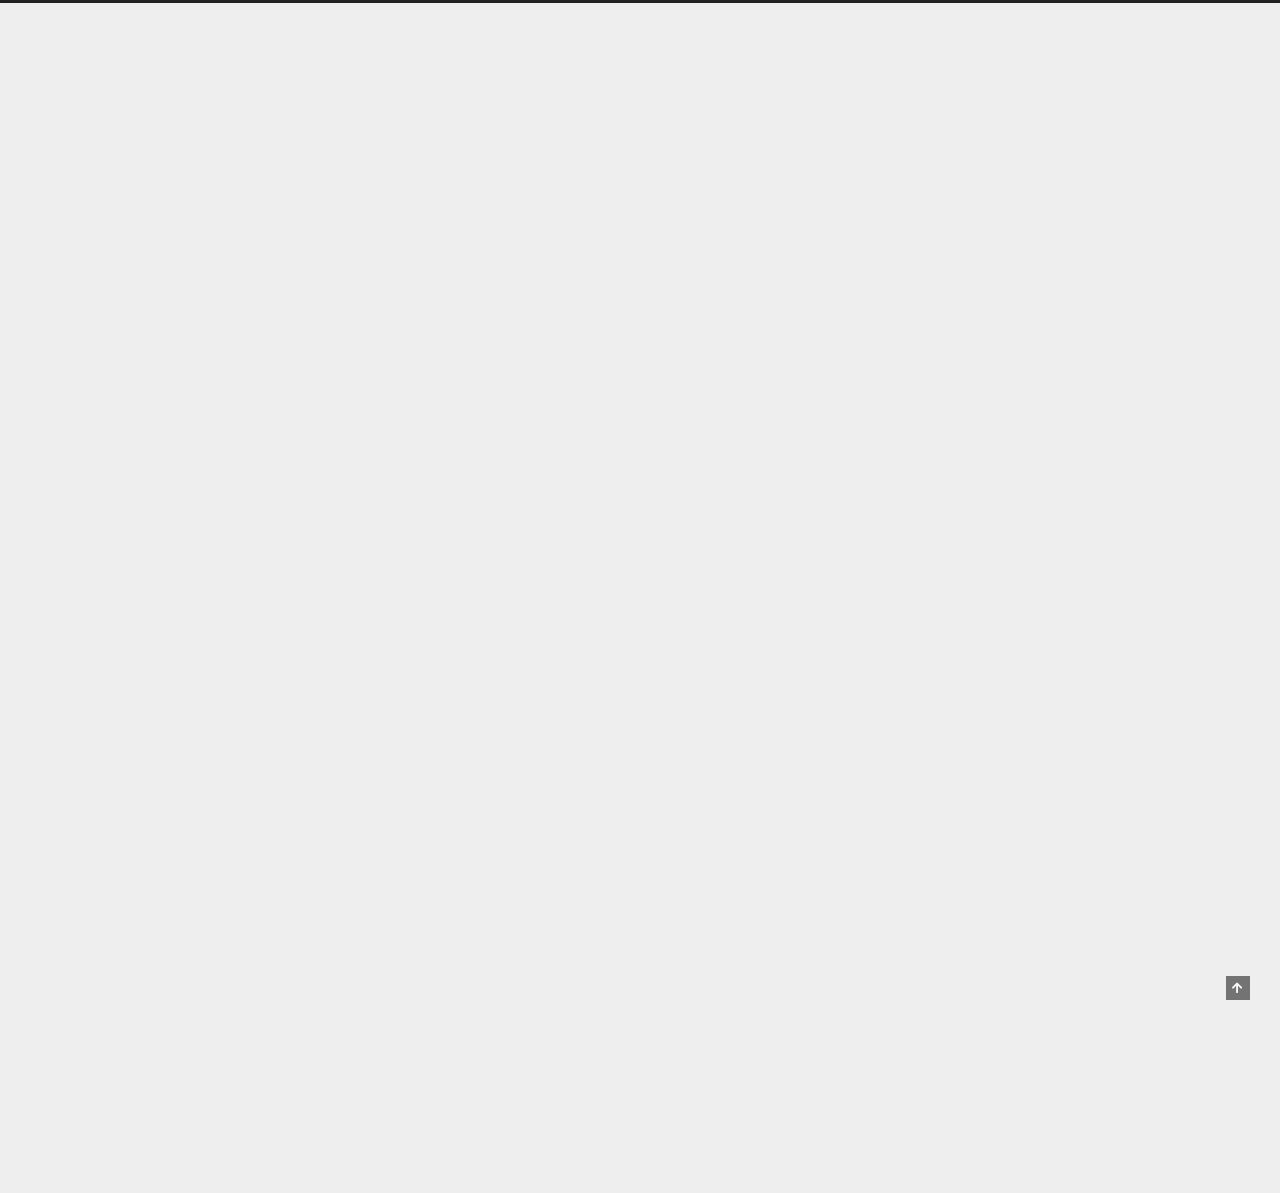
==== index.html @ 4da46ab3 "Site updated: 2021-12-30 11:52:00" ====
<!DOCTYPE html>
<html lang="en">
<head>
  <meta charset="UTF-8">
<meta name="viewport" content="width=device-width">
<meta name="theme-color" content="#222">
<meta name="generator" content="Hexo 6.0.0">


  <link rel="apple-touch-icon" sizes="180x180" href="/images/apple-touch-icon-next.png">
  <link rel="icon" type="image/png" sizes="32x32" href="/images/favicon-32x32-next.png">
  <link rel="icon" type="image/png" sizes="16x16" href="/images/favicon-16x16-next.png">
  <link rel="mask-icon" href="/images/logo.svg" color="#222">

<link rel="stylesheet" href="/css/main.css">



<link rel="stylesheet" href="https://cdn.jsdelivr.net/npm/@fortawesome/fontawesome-free@5.15.4/css/all.min.css" integrity="sha256-mUZM63G8m73Mcidfrv5E+Y61y7a12O5mW4ezU3bxqW4=" crossorigin="anonymous">
  <link rel="stylesheet" href="https://cdn.jsdelivr.net/npm/animate.css@3.1.1/animate.min.css" integrity="sha256-PR7ttpcvz8qrF57fur/yAx1qXMFJeJFiA6pSzWi0OIE=" crossorigin="anonymous">

<script class="next-config" data-name="main" type="application/json">{"hostname":"example.com","root":"/","images":"/images","scheme":"Gemini","darkmode":false,"version":"8.8.2","exturl":false,"sidebar":{"position":"left","display":"post","padding":18,"offset":12},"copycode":false,"bookmark":{"enable":false,"color":"#222","save":"auto"},"mediumzoom":false,"lazyload":false,"pangu":false,"comments":{"style":"tabs","active":null,"storage":true,"lazyload":false,"nav":null},"stickytabs":false,"motion":{"enable":true,"async":false,"transition":{"post_block":"fadeIn","post_header":"fadeInDown","post_body":"fadeInDown","coll_header":"fadeInLeft","sidebar":"fadeInUp"}},"prism":false,"i18n":{"placeholder":"Searching...","empty":"We didn't find any results for the search: ${query}","hits_time":"${hits} results found in ${time} ms","hits":"${hits} results found"}}</script><script src="/js/config.js"></script>
<meta property="og:type" content="website">
<meta property="og:title" content="Hexo">
<meta property="og:url" content="http://example.com/index.html">
<meta property="og:site_name" content="Hexo">
<meta property="og:locale" content="en_US">
<meta property="article:author" content="szh">
<meta name="twitter:card" content="summary">


<link rel="canonical" href="http://example.com/">



<script class="next-config" data-name="page" type="application/json">{"sidebar":"","isHome":true,"isPost":false,"lang":"en","comments":"","permalink":"","path":"index.html","title":""}</script>

<script class="next-config" data-name="calendar" type="application/json">""</script>
<title>Hexo</title>
  




  <noscript>
    <link rel="stylesheet" href="/css/noscript.css">
  </noscript>
</head>

<body itemscope itemtype="http://schema.org/WebPage" class="use-motion">
  <div class="headband"></div>

  <main class="main">
    <header class="header" itemscope itemtype="http://schema.org/WPHeader">
      <div class="header-inner"><div class="site-brand-container">
  <div class="site-nav-toggle">
    <div class="toggle" aria-label="Toggle navigation bar" role="button">
    </div>
  </div>

  <div class="site-meta">

    <a href="/" class="brand" rel="start">
      <i class="logo-line"></i>
      <h1 class="site-title">Hexo</h1>
      <i class="logo-line"></i>
    </a>
  </div>

  <div class="site-nav-right">
    <div class="toggle popup-trigger">
    </div>
  </div>
</div>







</div>
        
  
  <div class="toggle sidebar-toggle" role="button">
    <span class="toggle-line"></span>
    <span class="toggle-line"></span>
    <span class="toggle-line"></span>
  </div>

  <aside class="sidebar">

    <div class="sidebar-inner sidebar-overview-active">
      <ul class="sidebar-nav">
        <li class="sidebar-nav-toc">
          Table of Contents
        </li>
        <li class="sidebar-nav-overview">
          Overview
        </li>
      </ul>

      <div class="sidebar-panel-container">
        <!--noindex-->
        <div class="post-toc-wrap sidebar-panel">
        </div>
        <!--/noindex-->

        <div class="site-overview-wrap sidebar-panel">
          <div class="site-author site-overview-item animated" itemprop="author" itemscope itemtype="http://schema.org/Person">
  <p class="site-author-name" itemprop="name">szh</p>
  <div class="site-description" itemprop="description"></div>
</div>
<div class="site-state-wrap site-overview-item animated">
  <nav class="site-state">
      <div class="site-state-item site-state-posts">
        <a href="/archives/">
          <span class="site-state-item-count">1</span>
          <span class="site-state-item-name">posts</span>
        </a>
      </div>
  </nav>
</div>



        </div>
      </div>
    </div>
  </aside>
  <div class="sidebar-dimmer"></div>


    </header>

    
  <div class="back-to-top" role="button" aria-label="Back to top">
    <i class="fa fa-arrow-up"></i>
    <span>0%</span>
  </div>

<noscript>
  <div class="noscript-warning">Theme NexT works best with JavaScript enabled</div>
</noscript>


    <div class="main-inner index posts-expand">

    


<div class="post-block">
  
  

  <article itemscope itemtype="http://schema.org/Article" class="post-content" lang="">
    <link itemprop="mainEntityOfPage" href="http://example.com/2021/12/30/hello-world/">

    <span hidden itemprop="author" itemscope itemtype="http://schema.org/Person">
      <meta itemprop="image" content="/images/avatar.gif">
      <meta itemprop="name" content="szh">
      <meta itemprop="description" content="">
    </span>

    <span hidden itemprop="publisher" itemscope itemtype="http://schema.org/Organization">
      <meta itemprop="name" content="Hexo">
    </span>
      <header class="post-header">
        <h2 class="post-title" itemprop="name headline">
          <a href="/2021/12/30/hello-world/" class="post-title-link" itemprop="url">Hello World</a>
        </h2>

        <div class="post-meta-container">
          <div class="post-meta">
    <span class="post-meta-item">
      <span class="post-meta-item-icon">
        <i class="far fa-calendar"></i>
      </span>
      <span class="post-meta-item-text">Posted on</span>

      <time title="Created: 2021-12-30 11:26:21" itemprop="dateCreated datePublished" datetime="2021-12-30T11:26:21+08:00">2021-12-30</time>
    </span>

  
</div>

        </div>
      </header>

    
    
    
    <div class="post-body" itemprop="articleBody">
          <p>Welcome to <a target="_blank" rel="noopener" href="https://hexo.io/">Hexo</a>! This is your very first post. Check <a target="_blank" rel="noopener" href="https://hexo.io/docs/">documentation</a> for more info. If you get any problems when using Hexo, you can find the answer in <a target="_blank" rel="noopener" href="https://hexo.io/docs/troubleshooting.html">troubleshooting</a> or you can ask me on <a target="_blank" rel="noopener" href="https://github.com/hexojs/hexo/issues">GitHub</a>.</p>
<h2 id="Quick-Start"><a href="#Quick-Start" class="headerlink" title="Quick Start"></a>Quick Start</h2><h3 id="Create-a-new-post"><a href="#Create-a-new-post" class="headerlink" title="Create a new post"></a>Create a new post</h3><figure class="highlight bash"><table><tr><td class="gutter"><pre><span class="line">1</span><br></pre></td><td class="code"><pre><span class="line">$ hexo new <span class="string">&quot;My New Post&quot;</span></span><br></pre></td></tr></table></figure>

<p>More info: <a target="_blank" rel="noopener" href="https://hexo.io/docs/writing.html">Writing</a></p>
<h3 id="Run-server"><a href="#Run-server" class="headerlink" title="Run server"></a>Run server</h3><figure class="highlight bash"><table><tr><td class="gutter"><pre><span class="line">1</span><br></pre></td><td class="code"><pre><span class="line">$ hexo server</span><br></pre></td></tr></table></figure>

<p>More info: <a target="_blank" rel="noopener" href="https://hexo.io/docs/server.html">Server</a></p>
<h3 id="Generate-static-files"><a href="#Generate-static-files" class="headerlink" title="Generate static files"></a>Generate static files</h3><figure class="highlight bash"><table><tr><td class="gutter"><pre><span class="line">1</span><br></pre></td><td class="code"><pre><span class="line">$ hexo generate</span><br></pre></td></tr></table></figure>

<p>More info: <a target="_blank" rel="noopener" href="https://hexo.io/docs/generating.html">Generating</a></p>
<h3 id="Deploy-to-remote-sites"><a href="#Deploy-to-remote-sites" class="headerlink" title="Deploy to remote sites"></a>Deploy to remote sites</h3><figure class="highlight bash"><table><tr><td class="gutter"><pre><span class="line">1</span><br></pre></td><td class="code"><pre><span class="line">$ hexo deploy</span><br></pre></td></tr></table></figure>

<p>More info: <a target="_blank" rel="noopener" href="https://hexo.io/docs/one-command-deployment.html">Deployment</a></p>

      
    </div>

    
    
    

    <footer class="post-footer">
        <div class="post-eof"></div>
      
    </footer>
  </article>
</div>





</div>
  </main>

  <footer class="footer">
    <div class="footer-inner">


<div class="copyright">
  &copy; 
  <span itemprop="copyrightYear">2021</span>
  <span class="with-love">
    <i class="fa fa-heart"></i>
  </span>
  <span class="author" itemprop="copyrightHolder">szh</span>
</div>
  <div class="powered-by">Powered by <a href="https://hexo.io/" rel="noopener" target="_blank">Hexo</a> & <a href="https://theme-next.js.org/" rel="noopener" target="_blank">NexT.Gemini</a>
  </div>

    </div>
  </footer>

  
  <script src="https://cdn.jsdelivr.net/npm/animejs@3.2.1/lib/anime.min.js" integrity="sha256-XL2inqUJaslATFnHdJOi9GfQ60on8Wx1C2H8DYiN1xY=" crossorigin="anonymous"></script>
<script src="/js/comments.js"></script><script src="/js/utils.js"></script><script src="/js/motion.js"></script><script src="/js/next-boot.js"></script>

  





  





</body>
</html>
---- css/main.css ----
:root {
  --body-bg-color: #eee;
  --content-bg-color: #fff;
  --card-bg-color: #f5f5f5;
  --text-color: #555;
  --blockquote-color: #666;
  --link-color: #555;
  --link-hover-color: #222;
  --brand-color: #fff;
  --brand-hover-color: #fff;
  --table-row-odd-bg-color: #f9f9f9;
  --table-row-hover-bg-color: #f5f5f5;
  --menu-item-bg-color: #f5f5f5;
  --theme-color: #222;
  --btn-default-bg: #fff;
  --btn-default-color: #555;
  --btn-default-border-color: #555;
  --btn-default-hover-bg: #222;
  --btn-default-hover-color: #fff;
  --btn-default-hover-border-color: #222;
  --highlight-background: #f0f0f0;
  --highlight-foreground: #444;
  --highlight-gutter-background: #dedede;
  --highlight-gutter-foreground: #555;
  color-scheme: light;
}
html {
  line-height: 1.15; /* 1 */
  -webkit-text-size-adjust: 100%; /* 2 */
}
body {
  margin: 0;
}
main {
  display: block;
}
h1 {
  font-size: 2em;
  margin: 0.67em 0;
}
hr {
  box-sizing: content-box; /* 1 */
  height: 0; /* 1 */
  overflow: visible; /* 2 */
}
pre {
  font-family: monospace, monospace; /* 1 */
  font-size: 1em; /* 2 */
}
a {
  background: transparent;
}
abbr[title] {
  border-bottom: none; /* 1 */
  text-decoration: underline; /* 2 */
  text-decoration: underline dotted; /* 2 */
}
b,
strong {
  font-weight: bolder;
}
code,
kbd,
samp {
  font-family: monospace, monospace; /* 1 */
  font-size: 1em; /* 2 */
}
small {
  font-size: 80%;
}
sub,
sup {
  font-size: 75%;
  line-height: 0;
  position: relative;
  vertical-align: baseline;
}
sub {
  bottom: -0.25em;
}
sup {
  top: -0.5em;
}
img {
  border-style: none;
}
button,
input,
optgroup,
select,
textarea {
  font-family: inherit; /* 1 */
  font-size: 100%; /* 1 */
  line-height: 1.15; /* 1 */
  margin: 0; /* 2 */
}
button,
input {
/* 1 */
  overflow: visible;
}
button,
select {
/* 1 */
  text-transform: none;
}
button,
[type='button'],
[type='reset'],
[type='submit'] {
  -webkit-appearance: button;
}
button::-moz-focus-inner,
[type='button']::-moz-focus-inner,
[type='reset']::-moz-focus-inner,
[type='submit']::-moz-focus-inner {
  border-style: none;
  padding: 0;
}
button:-moz-focusring,
[type='button']:-moz-focusring,
[type='reset']:-moz-focusring,
[type='submit']:-moz-focusring {
  outline: 1px dotted ButtonText;
}
fieldset {
  padding: 0.35em 0.75em 0.625em;
}
legend {
  box-sizing: border-box; /* 1 */
  color: inherit; /* 2 */
  display: table; /* 1 */
  max-width: 100%; /* 1 */
  padding: 0; /* 3 */
  white-space: normal; /* 1 */
}
progress {
  vertical-align: baseline;
}
textarea {
  overflow: auto;
}
[type='checkbox'],
[type='radio'] {
  box-sizing: border-box; /* 1 */
  padding: 0; /* 2 */
}
[type='number']::-webkit-inner-spin-button,
[type='number']::-webkit-outer-spin-button {
  height: auto;
}
[type='search'] {
  outline-offset: -2px; /* 2 */
  -webkit-appearance: textfield; /* 1 */
}
[type='search']::-webkit-search-decoration {
  -webkit-appearance: none;
}
::-webkit-file-upload-button {
  font: inherit; /* 2 */
  -webkit-appearance: button; /* 1 */
}
details {
  display: block;
}
summary {
  display: list-item;
}
template {
  display: none;
}
[hidden] {
  display: none;
}
::selection {
  background: #262a30;
  color: #eee;
}
html,
body {
  height: 100%;
}
body {
  background: var(--body-bg-color);
  box-sizing: border-box;
  color: var(--text-color);
  font-family: Lato, 'PingFang SC', 'Microsoft YaHei', sans-serif;
  font-size: 1em;
  line-height: 2;
  min-height: 100%;
  position: relative;
  transition: padding 0.2s ease-in-out;
}
h1,
h2,
h3,
h4,
h5,
h6 {
  font-family: Lato, 'PingFang SC', 'Microsoft YaHei', sans-serif;
  font-weight: bold;
  line-height: 1.5;
  margin: 30px 0 15px;
}
h1 {
  font-size: 1.5em;
}
h2 {
  font-size: 1.375em;
}
h3 {
  font-size: 1.25em;
}
h4 {
  font-size: 1.125em;
}
h5 {
  font-size: 1em;
}
h6 {
  font-size: 0.875em;
}
p {
  margin: 0 0 20px;
}
a {
  border-bottom: 1px solid #999;
  color: var(--link-color);
  cursor: pointer;
  outline: 0;
  text-decoration: none;
  overflow-wrap: break-word;
}
a:hover {
  border-bottom-color: var(--link-hover-color);
  color: var(--link-hover-color);
}
iframe,
img,
video,
embed {
  display: block;
  margin-left: auto;
  margin-right: auto;
  max-width: 100%;
}
hr {
  background-image: repeating-linear-gradient(-45deg, #ddd, #ddd 4px, transparent 4px, transparent 8px);
  border: 0;
  height: 3px;
  margin: 40px 0;
}
blockquote {
  border-left: 4px solid #ddd;
  color: var(--blockquote-color);
  margin: 0;
  padding: 0 15px;
}
blockquote cite::before {
  content: '-';
  padding: 0 5px;
}
dt {
  font-weight: bold;
}
dd {
  margin: 0;
  padding: 0;
}
.table-container {
  overflow: auto;
}
table {
  border-collapse: collapse;
  border-spacing: 0;
  font-size: 0.875em;
  margin: 0 0 20px;
  width: 100%;
}
tbody tr:nth-of-type(odd) {
  background: var(--table-row-odd-bg-color);
}
tbody tr:hover {
  background: var(--table-row-hover-bg-color);
}
caption,
th,
td {
  padding: 8px;
}
th,
td {
  border: 1px solid #ddd;
  border-bottom: 3px solid #ddd;
}
th {
  font-weight: 700;
  padding-bottom: 10px;
}
td {
  border-bottom-width: 1px;
}
.btn {
  background: var(--btn-default-bg);
  border: 2px solid var(--btn-default-border-color);
  border-radius: 2px;
  color: var(--btn-default-color);
  display: inline-block;
  font-size: 0.875em;
  line-height: 2;
  padding: 0 20px;
  transition: background-color 0.2s ease-in-out;
}
.btn:hover {
  background: var(--btn-default-hover-bg);
  border-color: var(--btn-default-hover-border-color);
  color: var(--btn-default-hover-color);
}
.btn + .btn {
  margin: 0 0 8px 8px;
}
.btn .fa-fw {
  text-align: left;
  width: 1.285714285714286em;
}
.toggle {
  line-height: 0;
}
.toggle .toggle-line {
  background: #fff;
  display: block;
  height: 2px;
  left: 0;
  position: relative;
  top: 0;
  transition: all 0.4s;
  width: 100%;
}
.toggle .toggle-line:not(:first-child) {
  margin-top: 3px;
}
.toggle.toggle-arrow .toggle-line:first-child {
  left: 50%;
  top: 2px;
  transform: rotate(45deg);
  width: 50%;
}
.toggle.toggle-arrow .toggle-line:last-child {
  left: 50%;
  top: -2px;
  transform: rotate(-45deg);
  width: 50%;
}
.toggle.toggle-close .toggle-line:nth-child(2) {
  opacity: 0;
}
.toggle.toggle-close .toggle-line:first-child {
  top: 5px;
  transform: rotate(45deg);
}
.toggle.toggle-close .toggle-line:last-child {
  top: -5px;
  transform: rotate(-45deg);
}
/*

Original highlight.js style (c) Ivan Sagalaev <maniac@softwaremaniacs.org>

*/

.hljs {
  display: block;
  overflow-x: auto;
  padding: 0.5em;
  background: #F0F0F0;
}


/* Base color: saturation 0; */

.hljs,
.hljs-subst {
  color: #444;
}

.hljs-comment {
  color: #888888;
}

.hljs-keyword,
.hljs-attribute,
.hljs-selector-tag,
.hljs-meta-keyword,
.hljs-doctag,
.hljs-name {
  font-weight: bold;
}


/* User color: hue: 0 */

.hljs-type,
.hljs-string,
.hljs-number,
.hljs-selector-id,
.hljs-selector-class,
.hljs-quote,
.hljs-template-tag,
.hljs-deletion {
  color: #880000;
}

.hljs-title,
.hljs-section {
  color: #880000;
  font-weight: bold;
}

.hljs-regexp,
.hljs-symbol,
.hljs-variable,
.hljs-template-variable,
.hljs-link,
.hljs-selector-attr,
.hljs-selector-pseudo {
  color: #BC6060;
}


/* Language color: hue: 90; */

.hljs-literal {
  color: #78A960;
}

.hljs-built_in,
.hljs-bullet,
.hljs-code,
.hljs-addition {
  color: #397300;
}


/* Meta color: hue: 200 */

.hljs-meta {
  color: #1f7199;
}

.hljs-meta-string {
  color: #4d99bf;
}


/* Misc effects */

.hljs-emphasis {
  font-style: italic;
}

.hljs-strong {
  font-weight: bold;
}

code,
kbd,
figure.highlight,
pre {
  background: var(--highlight-background);
  color: var(--highlight-foreground);
}
figure.highlight,
pre {
  line-height: 1.6;
  margin: 0 auto 20px;
}
figure.highlight figcaption,
pre .caption,
pre figcaption {
  background: var(--highlight-gutter-background);
  color: var(--highlight-foreground);
  display: flow-root;
  font-size: 0.875em;
  line-height: 1.2;
  padding: 0.5em;
}
figure.highlight figcaption a,
pre .caption a,
pre figcaption a {
  color: var(--highlight-foreground);
  float: right;
}
figure.highlight figcaption a:hover,
pre .caption a:hover,
pre figcaption a:hover {
  border-bottom-color: var(--highlight-foreground);
}
pre,
code {
  font-family: consolas, Menlo, monospace, 'PingFang SC', 'Microsoft YaHei';
}
code {
  border-radius: 3px;
  font-size: 0.875em;
  padding: 2px 4px;
  overflow-wrap: break-word;
}
kbd {
  border: 2px solid #ccc;
  border-radius: 0.2em;
  box-shadow: 0.1em 0.1em 0.2em rgba(0,0,0,0.1);
  font-family: inherit;
  padding: 0.1em 0.3em;
  white-space: nowrap;
}
figure.highlight {
  position: relative;
}
figure.highlight pre {
  border: 0;
  margin: 0;
  padding: 10px 0;
}
figure.highlight table {
  border: 0;
  margin: 0;
  width: auto;
}
figure.highlight td {
  border: 0;
  padding: 0;
}
figure.highlight .gutter {
  -moz-user-select: none;
  -ms-user-select: none;
  -webkit-user-select: none;
  user-select: none;
}
figure.highlight .gutter pre {
  background: var(--highlight-gutter-background);
  color: var(--highlight-gutter-foreground);
  padding-left: 10px;
  padding-right: 10px;
  text-align: right;
}
figure.highlight .code pre {
  padding-left: 10px;
  width: 100%;
}
pre .caption,
pre figcaption {
  margin-bottom: 10px;
}
.gist table {
  width: auto;
}
.gist table td {
  border: 0;
}
pre {
  overflow: auto;
  padding: 10px;
  position: relative;
}
pre code {
  background: none;
  padding: 0;
  text-shadow: none;
}
.blockquote-center {
  border-left: 0;
  margin: 40px 0;
  padding: 0;
  position: relative;
  text-align: center;
}
.blockquote-center::before,
.blockquote-center::after {
  left: 0;
  line-height: 1;
  opacity: 0.6;
  position: absolute;
  width: 100%;
}
.blockquote-center::before {
  border-top: 1px solid #ccc;
  text-align: left;
  top: -20px;
  content: '\f10d';
  font-family: 'Font Awesome 5 Free';
  font-weight: 900;
}
.blockquote-center::after {
  border-bottom: 1px solid #ccc;
  bottom: -20px;
  text-align: right;
  content: '\f10e';
  font-family: 'Font Awesome 5 Free';
  font-weight: 900;
}
.blockquote-center p,
.blockquote-center div {
  text-align: center;
}
.group-picture {
  margin-bottom: 20px;
}
.group-picture .group-picture-row {
  display: flex;
  gap: 3px;
  margin-bottom: 3px;
}
.group-picture .group-picture-column {
  flex: 1;
}
.group-picture .group-picture-column img {
  height: 100%;
  margin: 0;
  object-fit: cover;
  width: 100%;
}
.post-body .label {
  color: #555;
  padding: 0 2px;
}
.post-body .label.default {
  background: #f0f0f0;
}
.post-body .label.primary {
  background: #efe6f7;
}
.post-body .label.info {
  background: #e5f2f8;
}
.post-body .label.success {
  background: #e7f4e9;
}
.post-body .label.warning {
  background: #fcf6e1;
}
.post-body .label.danger {
  background: #fae8eb;
}
.post-body .link-grid {
  display: grid;
  grid-gap: 1.5rem;
  gap: 1.5rem;
  grid-template-columns: 1fr 1fr;
  margin-bottom: 20px;
  padding: 1rem;
}
@media (max-width: 767px) {
  .post-body .link-grid {
    grid-template-columns: 1fr;
  }
}
.post-body .link-grid .link-grid-container {
  border: solid #ddd;
  box-shadow: 1rem 1rem 0.5rem rgba(0,0,0,0.5);
  min-height: 5rem;
  min-width: 0;
  padding: 0.5rem;
  position: relative;
  transition: background 0.3s;
}
.post-body .link-grid .link-grid-container:hover {
  animation: next-shake 0.5s;
  background: var(--card-bg-color);
}
.post-body .link-grid .link-grid-container:active {
  box-shadow: 0.5rem 0.5rem 0.25rem rgba(0,0,0,0.5);
  transform: translate(0.2rem, 0.2rem);
}
.post-body .link-grid .link-grid-container .link-grid-image {
  border: 1px solid #ddd;
  border-radius: 50%;
  box-sizing: border-box;
  height: 5rem;
  padding: 3px;
  position: absolute;
  width: 5rem;
}
.post-body .link-grid .link-grid-container p {
  margin: 0 1rem 0 6rem;
}
.post-body .link-grid .link-grid-container p:first-of-type {
  font-size: 1.2em;
}
.post-body .link-grid .link-grid-container p:last-of-type {
  font-size: 0.8em;
  line-height: 1.3rem;
  opacity: 0.7;
}
.post-body .link-grid .link-grid-container a {
  border: 0;
  height: 100%;
  left: 0;
  position: absolute;
  top: 0;
  width: 100%;
}
@-moz-keyframes next-shake {
  0% {
    transform: translate(1pt, 1pt) rotate(0deg);
  }
  10% {
    transform: translate(-1pt, -2pt) rotate(-1deg);
  }
  20% {
    transform: translate(-3pt, 0pt) rotate(1deg);
  }
  30% {
    transform: translate(3pt, 2pt) rotate(0deg);
  }
  40% {
    transform: translate(1pt, -1pt) rotate(1deg);
  }
  50% {
    transform: translate(-1pt, 2pt) rotate(-1deg);
  }
  60% {
    transform: translate(-3pt, 1pt) rotate(0deg);
  }
  70% {
    transform: translate(3pt, 1pt) rotate(-1deg);
  }
  80% {
    transform: translate(-1pt, -1pt) rotate(1deg);
  }
  90% {
    transform: translate(1pt, 2pt) rotate(0deg);
  }
  100% {
    transform: translate(1pt, -2pt) rotate(-1deg);
  }
}
@-webkit-keyframes next-shake {
  0% {
    transform: translate(1pt, 1pt) rotate(0deg);
  }
  10% {
    transform: translate(-1pt, -2pt) rotate(-1deg);
  }
  20% {
    transform: translate(-3pt, 0pt) rotate(1deg);
  }
  30% {
    transform: translate(3pt, 2pt) rotate(0deg);
  }
  40% {
    transform: translate(1pt, -1pt) rotate(1deg);
  }
  50% {
    transform: translate(-1pt, 2pt) rotate(-1deg);
  }
  60% {
    transform: translate(-3pt, 1pt) rotate(0deg);
  }
  70% {
    transform: translate(3pt, 1pt) rotate(-1deg);
  }
  80% {
    transform: translate(-1pt, -1pt) rotate(1deg);
  }
  90% {
    transform: translate(1pt, 2pt) rotate(0deg);
  }
  100% {
    transform: translate(1pt, -2pt) rotate(-1deg);
  }
}
@-o-keyframes next-shake {
  0% {
    transform: translate(1pt, 1pt) rotate(0deg);
  }
  10% {
    transform: translate(-1pt, -2pt) rotate(-1deg);
  }
  20% {
    transform: translate(-3pt, 0pt) rotate(1deg);
  }
  30% {
    transform: translate(3pt, 2pt) rotate(0deg);
  }
  40% {
    transform: translate(1pt, -1pt) rotate(1deg);
  }
  50% {
    transform: translate(-1pt, 2pt) rotate(-1deg);
  }
  60% {
    transform: translate(-3pt, 1pt) rotate(0deg);
  }
  70% {
    transform: translate(3pt, 1pt) rotate(-1deg);
  }
  80% {
    transform: translate(-1pt, -1pt) rotate(1deg);
  }
  90% {
    transform: translate(1pt, 2pt) rotate(0deg);
  }
  100% {
    transform: translate(1pt, -2pt) rotate(-1deg);
  }
}
@keyframes next-shake {
  0% {
    transform: translate(1pt, 1pt) rotate(0deg);
  }
  10% {
    transform: translate(-1pt, -2pt) rotate(-1deg);
  }
  20% {
    transform: translate(-3pt, 0pt) rotate(1deg);
  }
  30% {
    transform: translate(3pt, 2pt) rotate(0deg);
  }
  40% {
    transform: translate(1pt, -1pt) rotate(1deg);
  }
  50% {
    transform: translate(-1pt, 2pt) rotate(-1deg);
  }
  60% {
    transform: translate(-3pt, 1pt) rotate(0deg);
  }
  70% {
    transform: translate(3pt, 1pt) rotate(-1deg);
  }
  80% {
    transform: translate(-1pt, -1pt) rotate(1deg);
  }
  90% {
    transform: translate(1pt, 2pt) rotate(0deg);
  }
  100% {
    transform: translate(1pt, -2pt) rotate(-1deg);
  }
}
.post-body .note {
  border-radius: 3px;
  margin-bottom: 20px;
  padding: 1em;
  position: relative;
  border: 1px solid #eee;
  border-left-width: 5px;
}
.post-body .note summary {
  cursor: pointer;
  outline: 0;
}
.post-body .note summary p {
  display: inline;
}
.post-body .note h2,
.post-body .note h3,
.post-body .note h4,
.post-body .note h5,
.post-body .note h6 {
  border-bottom: initial;
  margin: 0;
  padding-top: 0;
}
.post-body .note p:first-child,
.post-body .note ul:first-child,
.post-body .note ol:first-child,
.post-body .note table:first-child,
.post-body .note pre:first-child,
.post-body .note blockquote:first-child,
.post-body .note img:first-child {
  margin-top: 0;
}
.post-body .note p:last-child,
.post-body .note ul:last-child,
.post-body .note ol:last-child,
.post-body .note table:last-child,
.post-body .note pre:last-child,
.post-body .note blockquote:last-child,
.post-body .note img:last-child {
  margin-bottom: 0;
}
.post-body .note.default {
  border-left-color: #777;
}
.post-body .note.default h2,
.post-body .note.default h3,
.post-body .note.default h4,
.post-body .note.default h5,
.post-body .note.default h6 {
  color: #777;
}
.post-body .note.primary {
  border-left-color: #6f42c1;
}
.post-body .note.primary h2,
.post-body .note.primary h3,
.post-body .note.primary h4,
.post-body .note.primary h5,
.post-body .note.primary h6 {
  color: #6f42c1;
}
.post-body .note.info {
  border-left-color: #428bca;
}
.post-body .note.info h2,
.post-body .note.info h3,
.post-body .note.info h4,
.post-body .note.info h5,
.post-body .note.info h6 {
  color: #428bca;
}
.post-body .note.success {
  border-left-color: #5cb85c;
}
.post-body .note.success h2,
.post-body .note.success h3,
.post-body .note.success h4,
.post-body .note.success h5,
.post-body .note.success h6 {
  color: #5cb85c;
}
.post-body .note.warning {
  border-left-color: #f0ad4e;
}
.post-body .note.warning h2,
.post-body .note.warning h3,
.post-body .note.warning h4,
.post-body .note.warning h5,
.post-body .note.warning h6 {
  color: #f0ad4e;
}
.post-body .note.danger {
  border-left-color: #d9534f;
}
.post-body .note.danger h2,
.post-body .note.danger h3,
.post-body .note.danger h4,
.post-body .note.danger h5,
.post-body .note.danger h6 {
  color: #d9534f;
}
.post-body .tabs {
  margin-bottom: 20px;
}
.post-body .tabs,
.tabs-comment {
  padding-top: 10px;
}
.post-body .tabs ul.nav-tabs,
.tabs-comment ul.nav-tabs {
  background: var(--content-bg-color);
  display: flex;
  display: flex;
  flex-wrap: wrap;
  justify-content: center;
  margin: 0;
  padding: 0;
  position: -webkit-sticky;
  position: sticky;
  top: 0;
}
@media (max-width: 413px) {
  .post-body .tabs ul.nav-tabs,
  .tabs-comment ul.nav-tabs {
    display: block;
    margin-bottom: 5px;
  }
}
.post-body .tabs ul.nav-tabs li.tab,
.tabs-comment ul.nav-tabs li.tab {
  border-bottom: 1px solid #ddd;
  border-left: 1px solid transparent;
  border-right: 1px solid transparent;
  border-radius: 0 0 0 0;
  border-top: 3px solid transparent;
  flex-grow: 1;
  list-style-type: none;
}
@media (max-width: 413px) {
  .post-body .tabs ul.nav-tabs li.tab,
  .tabs-comment ul.nav-tabs li.tab {
    border-bottom: 1px solid transparent;
    border-left: 3px solid transparent;
    border-right: 1px solid transparent;
    border-top: 1px solid transparent;
  }
}
@media (max-width: 413px) {
  .post-body .tabs ul.nav-tabs li.tab,
  .tabs-comment ul.nav-tabs li.tab {
    border-radius: 0;
  }
}
.post-body .tabs ul.nav-tabs li.tab a,
.tabs-comment ul.nav-tabs li.tab a {
  border-bottom: initial;
  display: block;
  line-height: 1.8;
  padding: 0.25em 0.75em;
  text-align: center;
  transition: all 0.2s ease-out;
}
.post-body .tabs ul.nav-tabs li.tab a i,
.tabs-comment ul.nav-tabs li.tab a i {
  width: 1.285714285714286em;
}
.post-body .tabs ul.nav-tabs li.tab.active,
.tabs-comment ul.nav-tabs li.tab.active {
  border-bottom-color: transparent;
  border-left-color: #ddd;
  border-right-color: #ddd;
  border-top-color: #fc6423;
}
@media (max-width: 413px) {
  .post-body .tabs ul.nav-tabs li.tab.active,
  .tabs-comment ul.nav-tabs li.tab.active {
    border-bottom-color: #ddd;
    border-left-color: #fc6423;
    border-right-color: #ddd;
    border-top-color: #ddd;
  }
}
.post-body .tabs ul.nav-tabs li.tab.active a,
.tabs-comment ul.nav-tabs li.tab.active a {
  cursor: default;
}
.post-body .tabs .tab-content,
.tabs-comment .tab-content {
  border: 1px solid #ddd;
  border-radius: 0 0 0 0;
  border-top-color: transparent;
}
@media (max-width: 413px) {
  .post-body .tabs .tab-content,
  .tabs-comment .tab-content {
    border-radius: 0;
    border-top-color: #ddd;
  }
}
.post-body .tabs .tab-content .tab-pane,
.tabs-comment .tab-content .tab-pane {
  padding: 20px 20px 0;
}
.post-body .tabs .tab-content .tab-pane:not(.active),
.tabs-comment .tab-content .tab-pane:not(.active) {
  display: none;
}
.pagination .prev,
.pagination .next,
.pagination .page-number,
.pagination .space {
  display: inline-block;
  margin: -1px 10px 0;
  padding: 0 10px;
}
@media (max-width: 767px) {
  .pagination .prev,
  .pagination .next,
  .pagination .page-number,
  .pagination .space {
    margin: 0 5px;
  }
}
.pagination .page-number.current {
  background: #ccc;
  border-color: #ccc;
  color: var(--content-bg-color);
}
.pagination {
  border-top: 1px solid #eee;
  margin: 120px 0 0;
  text-align: center;
}
.pagination .prev,
.pagination .next,
.pagination .page-number {
  border-bottom: 0;
  border-top: 1px solid #eee;
  transition: border-color 0.2s ease-in-out;
}
.pagination .prev:hover,
.pagination .next:hover,
.pagination .page-number:hover {
  border-top-color: var(--link-hover-color);
}
@media (max-width: 767px) {
  .pagination {
    border-top: 0;
  }
  .pagination .prev,
  .pagination .next,
  .pagination .page-number {
    border-bottom: 1px solid #eee;
    border-top: 0;
  }
  .pagination .prev:hover,
  .pagination .next:hover,
  .pagination .page-number:hover {
    border-bottom-color: var(--link-hover-color);
  }
}
.pagination .space {
  margin: 0;
  padding: 0;
}
.comments {
  margin-top: 60px;
  overflow: hidden;
}
.comment-button-group {
  display: flex;
  display: flex;
  flex-wrap: wrap;
  justify-content: center;
  justify-content: center;
  margin: 1em 0;
}
.comment-button-group .comment-button {
  margin: 0.1em 0.2em;
}
.comment-button-group .comment-button.active {
  background: var(--btn-default-hover-bg);
  border-color: var(--btn-default-hover-border-color);
  color: var(--btn-default-hover-color);
}
.comment-position {
  display: none;
}
.comment-position.active {
  display: block;
}
.tabs-comment {
  margin-top: 4em;
  padding-top: 0;
}
.tabs-comment .comments {
  margin-top: 0;
  padding-top: 0;
}
.headband {
  background: var(--theme-color);
  height: 3px;
}
@media (max-width: 991px) {
  .headband {
    display: none;
  }
}
.header {
  background: transparent;
}
.header-inner {
  margin: 0 auto;
  width: calc(100% - 20px);
}
@media (min-width: 1200px) {
  .header-inner {
    width: 1160px;
  }
}
@media (min-width: 1600px) {
  .header-inner {
    width: 73%;
  }
}
.site-brand-container {
  display: flex;
  flex-shrink: 0;
  padding: 0 10px;
}
.use-motion .header,
.use-motion .site-brand-container .toggle {
  opacity: 0;
}
.site-meta {
  flex-grow: 1;
  text-align: center;
}
@media (max-width: 767px) {
  .site-meta {
    text-align: center;
  }
}
.custom-logo-image {
  margin-top: 20px;
}
@media (max-width: 991px) {
  .custom-logo-image {
    display: none;
  }
}
.brand {
  border-bottom: 0;
  color: var(--brand-color);
  display: inline-block;
  padding: 0 40px;
}
.brand:hover {
  color: var(--brand-hover-color);
}
.site-title {
  font-family: Lato, 'PingFang SC', 'Microsoft YaHei', sans-serif;
  font-size: 1.375em;
  font-weight: normal;
  line-height: 1.5;
  margin: 0;
}
.site-subtitle {
  color: #ddd;
  font-size: 0.8125em;
  margin: 10px 0;
}
.use-motion .site-title,
.use-motion .site-subtitle,
.use-motion .custom-logo-image {
  opacity: 0;
  position: relative;
  top: -10px;
}
.site-nav-toggle,
.site-nav-right {
  display: none;
}
@media (max-width: 767px) {
  .site-nav-toggle,
  .site-nav-right {
    display: flex;
    flex-direction: column;
    justify-content: center;
  }
}
.site-nav-toggle .toggle,
.site-nav-right .toggle {
  color: var(--text-color);
  padding: 10px;
  width: 22px;
}
.site-nav-toggle .toggle .toggle-line,
.site-nav-right .toggle .toggle-line {
  background: var(--text-color);
  border-radius: 1px;
}
@media (max-width: 767px) {
  .site-nav {
    --scroll-height: 0;
    height: 0;
    overflow: hidden;
    transition: height 0.2s ease-in-out;
  }
  body:not(.site-nav-on) .site-nav .animated {
    animation: none;
  }
  body.site-nav-on .site-nav {
    height: var(--scroll-height);
  }
}
.menu {
  margin: 0;
  padding: 1em 0;
  text-align: center;
}
.menu-item {
  display: inline-block;
  list-style: none;
  margin: 0 10px;
}
@media (max-width: 767px) {
  .menu-item {
    display: block;
    margin-top: 10px;
  }
  .menu-item.menu-item-search {
    display: none;
  }
}
.menu-item a {
  border-bottom: 0;
  display: block;
  font-size: 0.8125em;
  transition: border-color 0.2s ease-in-out;
}
.menu-item a:hover,
.menu-item a.menu-item-active {
  background: var(--menu-item-bg-color);
}
.menu-item .fa,
.menu-item .fab,
.menu-item .far,
.menu-item .fas {
  margin-right: 8px;
}
.menu-item .badge {
  display: inline-block;
  font-weight: bold;
  line-height: 1;
  margin-left: 0.35em;
  margin-top: 0.35em;
  text-align: center;
  white-space: nowrap;
}
@media (max-width: 767px) {
  .menu-item .badge {
    float: right;
    margin-left: 0;
  }
}
.use-motion .menu-item {
  visibility: hidden;
}
.sidebar-inner {
  color: #999;
  max-height: calc(100vh - 24px);
  padding: 18px 10px;
  text-align: center;
  display: flex;
  flex-direction: column;
  justify-content: center;
}
.site-overview-item:not(:first-child) {
  margin-top: 10px;
}
.cc-license .cc-opacity {
  border-bottom: 0;
  opacity: 0.7;
}
.cc-license .cc-opacity:hover {
  opacity: 0.9;
}
.cc-license img {
  display: inline-block;
}
.site-author-image {
  border: 1px solid #eee;
  max-width: 120px;
  padding: 2px;
}
.site-author-name {
  color: var(--text-color);
  font-weight: 600;
  margin: 0;
}
.site-description {
  color: #999;
  font-size: 0.8125em;
  margin-top: 0;
}
.links-of-author a {
  font-size: 0.8125em;
}
.links-of-author .fa,
.links-of-author .fab,
.links-of-author .far,
.links-of-author .fas {
  margin-right: 2px;
}
.sidebar .sidebar-button:not(:first-child) {
  margin-top: 15px;
}
.sidebar .sidebar-button button {
  background: transparent;
  color: #fc6423;
  cursor: pointer;
  line-height: 2;
  padding: 0 15px;
  border: 1px solid #fc6423;
  border-radius: 4px;
}
.sidebar .sidebar-button button:hover {
  background: #fc6423;
  color: #fff;
}
.sidebar .sidebar-button button .fa,
.sidebar .sidebar-button button .fab,
.sidebar .sidebar-button button .far,
.sidebar .sidebar-button button .fas {
  margin-right: 5px;
}
.links-of-blogroll {
  font-size: 0.8125em;
}
.links-of-blogroll-title {
  font-size: 0.875em;
  font-weight: 600;
  margin-top: 0;
}
.links-of-blogroll-list {
  list-style: none;
  margin: 0;
  padding: 0;
}
.sidebar-dimmer {
  display: none;
}
@media (max-width: 991px) {
  .sidebar-dimmer {
    background: #000;
    display: block;
    height: 100%;
    left: 0;
    opacity: 0;
    position: fixed;
    top: 0;
    transition: visibility 0.4s, opacity 0.4s;
    visibility: hidden;
    width: 100%;
    z-index: 10;
  }
  .sidebar-active .sidebar-dimmer {
    opacity: 0.7;
    visibility: visible;
  }
}
.sidebar-nav {
  display: none;
  margin: 0;
  padding-bottom: 20px;
  padding-left: 0;
}
.sidebar-nav-active .sidebar-nav {
  display: block;
}
.sidebar-nav li {
  border-bottom: 1px solid transparent;
  color: var(--text-color);
  cursor: pointer;
  display: inline-block;
  font-size: 0.875em;
}
.sidebar-nav li.sidebar-nav-overview {
  margin-left: 10px;
}
.sidebar-nav li:hover {
  color: #fc6423;
}
.sidebar-toc-active .sidebar-nav-toc,
.sidebar-overview-active .sidebar-nav-overview {
  border-bottom-color: #fc6423;
  color: #fc6423;
}
.sidebar-toc-active .sidebar-nav-toc:hover,
.sidebar-overview-active .sidebar-nav-overview:hover {
  color: #fc6423;
}
.sidebar-panel-container {
  flex: 1;
  overflow-x: hidden;
  overflow-y: auto;
}
.sidebar-panel {
  display: none;
}
.sidebar-overview-active .site-overview-wrap {
  display: flex;
  flex-direction: column;
  justify-content: center;
}
.sidebar-toc-active .post-toc-wrap {
  display: block;
}
.sidebar-toggle {
  bottom: 45px;
  height: 12px;
  padding: 6px 5px;
  width: 14px;
  background: #222;
  cursor: pointer;
  opacity: 0.6;
  position: fixed;
  z-index: 30;
  right: 30px;
}
@media (max-width: 991px) {
  .sidebar-toggle {
    right: 20px;
  }
}
.sidebar-toggle:hover {
  opacity: 0.8;
}
@media (max-width: 991px) {
  .sidebar-toggle {
    opacity: 0.8;
  }
}
.sidebar-toggle:hover .toggle-line {
  background: #fc6423;
}
@media (any-hover: hover) {
  body:not(.sidebar-active) .sidebar-toggle:hover .toggle-line:first-child {
    left: 50%;
    top: 2px;
    transform: rotate(45deg);
    width: 50%;
  }
  body:not(.sidebar-active) .sidebar-toggle:hover .toggle-line:last-child {
    left: 50%;
    top: -2px;
    transform: rotate(-45deg);
    width: 50%;
  }
}
.sidebar-active .sidebar-toggle .toggle-line:nth-child(2) {
  opacity: 0;
}
.sidebar-active .sidebar-toggle .toggle-line:first-child {
  top: 5px;
  transform: rotate(45deg);
}
.sidebar-active .sidebar-toggle .toggle-line:last-child {
  top: -5px;
  transform: rotate(-45deg);
}
.post-toc {
  font-size: 0.875em;
}
.post-toc ol {
  list-style: none;
  margin: 0;
  padding: 0 2px 5px 10px;
  text-align: left;
}
.post-toc ol > ol {
  padding-left: 0;
}
.post-toc ol a {
  transition: all 0.2s ease-in-out;
}
.post-toc .nav-item {
  line-height: 1.8;
  overflow: hidden;
  text-overflow: ellipsis;
  white-space: nowrap;
}
.post-toc .nav .nav-child {
  display: none;
}
.post-toc .nav .active > .nav-child {
  display: block;
}
.post-toc .nav .active-current > .nav-child {
  display: block;
}
.post-toc .nav .active-current > .nav-child > .nav-item {
  display: block;
}
.post-toc .nav .active > a {
  border-bottom-color: #fc6423;
  color: #fc6423;
}
.post-toc .nav .active-current > a {
  color: #fc6423;
}
.post-toc .nav .active-current > a:hover {
  color: #fc6423;
}
.site-state {
  display: flex;
  flex-wrap: wrap;
  justify-content: center;
  line-height: 1.4;
}
.site-state-item {
  padding: 0 15px;
}
.site-state-item a {
  border-bottom: 0;
  display: block;
}
.site-state-item-count {
  display: block;
  font-size: 1em;
  font-weight: 600;
}
.site-state-item-name {
  color: #999;
  font-size: 0.8125em;
}
.footer {
  color: #999;
  font-size: 0.875em;
  padding: 20px 0;
}
.footer.footer-fixed {
  bottom: 0;
  left: 0;
  position: absolute;
  right: 0;
}
.footer-inner {
  box-sizing: border-box;
  text-align: center;
  display: flex;
  flex-direction: column;
  justify-content: center;
  margin: 0 auto;
  width: calc(100% - 20px);
}
@media (min-width: 1200px) {
  .footer-inner {
    width: 1160px;
  }
}
@media (min-width: 1600px) {
  .footer-inner {
    width: 73%;
  }
}
.use-motion .footer {
  opacity: 0;
}
.languages {
  display: inline-block;
  font-size: 1.125em;
  position: relative;
}
.languages .lang-select-label span {
  margin: 0 0.5em;
}
.languages .lang-select {
  height: 100%;
  left: 0;
  opacity: 0;
  position: absolute;
  top: 0;
  width: 100%;
}
.with-love {
  color: #f00;
  display: inline-block;
  margin: 0 5px;
}
@-moz-keyframes icon-animate {
  0%, 100% {
    transform: scale(1);
  }
  10%, 30% {
    transform: scale(0.9);
  }
  20%, 40%, 60%, 80% {
    transform: scale(1.1);
  }
  50%, 70% {
    transform: scale(1.1);
  }
}
@-webkit-keyframes icon-animate {
  0%, 100% {
    transform: scale(1);
  }
  10%, 30% {
    transform: scale(0.9);
  }
  20%, 40%, 60%, 80% {
    transform: scale(1.1);
  }
  50%, 70% {
    transform: scale(1.1);
  }
}
@-o-keyframes icon-animate {
  0%, 100% {
    transform: scale(1);
  }
  10%, 30% {
    transform: scale(0.9);
  }
  20%, 40%, 60%, 80% {
    transform: scale(1.1);
  }
  50%, 70% {
    transform: scale(1.1);
  }
}
@keyframes icon-animate {
  0%, 100% {
    transform: scale(1);
  }
  10%, 30% {
    transform: scale(0.9);
  }
  20%, 40%, 60%, 80% {
    transform: scale(1.1);
  }
  50%, 70% {
    transform: scale(1.1);
  }
}
.noscript-warning {
  background-color: #f55;
  color: #fff;
  font-family: sans-serif;
  font-size: 1rem;
  font-weight: bold;
  left: 0;
  position: fixed;
  text-align: center;
  top: 0;
  width: 100%;
  z-index: 50;
}
.back-to-top {
  font-size: 12px;
  bottom: -100px;
  box-sizing: border-box;
  color: #fff;
  padding: 0 6px;
  transition: bottom 0.2s ease-in-out;
  background: #222;
  cursor: pointer;
  opacity: 0.6;
  position: fixed;
  z-index: 30;
  right: 30px;
  width: 24px;
}
.back-to-top span {
  display: none;
}
@media (max-width: 991px) {
  .back-to-top {
    right: 20px;
  }
}
.back-to-top:hover {
  opacity: 0.8;
}
@media (max-width: 991px) {
  .back-to-top {
    opacity: 0.8;
  }
}
.back-to-top:hover {
  color: #fc6423;
}
.back-to-top.back-to-top-on {
  bottom: 30px;
}
.rtl.post-body p,
.rtl.post-body a,
.rtl.post-body h1,
.rtl.post-body h2,
.rtl.post-body h3,
.rtl.post-body h4,
.rtl.post-body h5,
.rtl.post-body h6,
.rtl.post-body li,
.rtl.post-body ul,
.rtl.post-body ol {
  direction: rtl;
  font-family: UKIJ Ekran;
}
.rtl.post-title {
  font-family: UKIJ Ekran;
}
.post-button {
  margin-top: 40px;
  text-align: center;
}
.use-motion .post-block,
.use-motion .pagination,
.use-motion .comments {
  visibility: hidden;
}
.use-motion .post-header {
  visibility: hidden;
}
.use-motion .post-body {
  visibility: hidden;
}
.use-motion .collection-header {
  visibility: hidden;
}
.posts-collapse .post-content {
  margin-bottom: 35px;
  margin-left: 35px;
  position: relative;
}
@media (max-width: 767px) {
  .posts-collapse .post-content {
    margin-left: 0;
    margin-right: 0;
  }
}
.posts-collapse .post-content .collection-title {
  font-size: 1.125em;
  position: relative;
}
.posts-collapse .post-content .collection-title::before {
  background: #999;
  border: 1px solid #fff;
  margin-left: -6px;
  margin-top: -4px;
  position: absolute;
  top: 50%;
  border-radius: 50%;
  content: ' ';
  height: 10px;
  width: 10px;
}
.posts-collapse .post-content .collection-year {
  font-size: 1.5em;
  font-weight: bold;
  margin: 60px 0;
  position: relative;
}
.posts-collapse .post-content .collection-year::before {
  background: #bbb;
  margin-left: -4px;
  margin-top: -4px;
  position: absolute;
  top: 50%;
  border-radius: 50%;
  content: ' ';
  height: 8px;
  width: 8px;
}
.posts-collapse .post-content .collection-header {
  display: block;
  margin-left: 20px;
}
.posts-collapse .post-content .collection-header small {
  color: #bbb;
  margin-left: 5px;
}
.posts-collapse .post-content .post-header {
  border-bottom: 1px dashed #ccc;
  margin: 30px 2px 0;
  padding-left: 15px;
  position: relative;
  transition: border 0.2s ease-in-out;
}
.posts-collapse .post-content .post-header::before {
  background: #bbb;
  border: 1px solid #fff;
  left: -6px;
  position: absolute;
  top: 0.75em;
  transition: background 0.2s ease-in-out;
  border-radius: 50%;
  content: ' ';
  height: 6px;
  width: 6px;
}
.posts-collapse .post-content .post-header:hover {
  border-bottom-color: #666;
}
.posts-collapse .post-content .post-header:hover::before {
  background: #222;
}
.posts-collapse .post-content .post-meta-container {
  display: inline;
  font-size: 0.75em;
  margin-right: 10px;
}
.posts-collapse .post-content .post-title {
  display: inline;
}
.posts-collapse .post-content .post-title a {
  border-bottom: 0;
  color: var(--link-color);
}
.posts-collapse .post-content .post-title .fa-external-link-alt {
  font-size: 0.875em;
  margin-left: 5px;
}
.posts-collapse .post-content::before {
  background: #f5f5f5;
  content: ' ';
  height: 100%;
  margin-left: -2px;
  position: absolute;
  top: 1.25em;
  width: 4px;
}
.post-body {
  font-family: Lato, 'PingFang SC', 'Microsoft YaHei', sans-serif;
  overflow-wrap: break-word;
}
@media (min-width: 1200px) {
  .post-body {
    font-size: 1.125em;
  }
}
@media (min-width: 992px) {
  .post-body {
    text-align: justify;
  }
}
@media (max-width: 991px) {
  .post-body {
    text-align: justify;
  }
}
.post-body h1 .header-anchor,
.post-body h2 .header-anchor,
.post-body h3 .header-anchor,
.post-body h4 .header-anchor,
.post-body h5 .header-anchor,
.post-body h6 .header-anchor,
.post-body h1 .headerlink,
.post-body h2 .headerlink,
.post-body h3 .headerlink,
.post-body h4 .headerlink,
.post-body h5 .headerlink,
.post-body h6 .headerlink {
  border-bottom-style: none;
  color: inherit;
  float: right;
  font-size: 0.875em;
  margin-left: 10px;
  opacity: 0;
}
.post-body h1 .header-anchor::before,
.post-body h2 .header-anchor::before,
.post-body h3 .header-anchor::before,
.post-body h4 .header-anchor::before,
.post-body h5 .header-anchor::before,
.post-body h6 .header-anchor::before,
.post-body h1 .headerlink::before,
.post-body h2 .headerlink::before,
.post-body h3 .headerlink::before,
.post-body h4 .headerlink::before,
.post-body h5 .headerlink::before,
.post-body h6 .headerlink::before {
  content: '\f0c1';
  font-family: 'Font Awesome 5 Free';
  font-weight: 900;
}
.post-body h1:hover .header-anchor,
.post-body h2:hover .header-anchor,
.post-body h3:hover .header-anchor,
.post-body h4:hover .header-anchor,
.post-body h5:hover .header-anchor,
.post-body h6:hover .header-anchor,
.post-body h1:hover .headerlink,
.post-body h2:hover .headerlink,
.post-body h3:hover .headerlink,
.post-body h4:hover .headerlink,
.post-body h5:hover .headerlink,
.post-body h6:hover .headerlink {
  opacity: 0.5;
}
.post-body h1:hover .header-anchor:hover,
.post-body h2:hover .header-anchor:hover,
.post-body h3:hover .header-anchor:hover,
.post-body h4:hover .header-anchor:hover,
.post-body h5:hover .header-anchor:hover,
.post-body h6:hover .header-anchor:hover,
.post-body h1:hover .headerlink:hover,
.post-body h2:hover .headerlink:hover,
.post-body h3:hover .headerlink:hover,
.post-body h4:hover .headerlink:hover,
.post-body h5:hover .headerlink:hover,
.post-body h6:hover .headerlink:hover {
  opacity: 1;
}
.post-body .exturl .fa {
  font-size: 0.875em;
  margin-left: 4px;
}
.post-body .image-caption,
.post-body img + figcaption,
.post-body .fancybox + figcaption {
  color: #999;
  font-size: 0.875em;
  font-weight: bold;
  line-height: 1;
  margin: -20px auto 15px;
  text-align: center;
}
.post-body iframe,
.post-body img,
.post-body video,
.post-body embed {
  margin-bottom: 20px;
}
.post-body .video-container {
  height: 0;
  margin-bottom: 20px;
  overflow: hidden;
  padding-top: 75%;
  position: relative;
  width: 100%;
}
.post-body .video-container iframe,
.post-body .video-container object,
.post-body .video-container embed {
  height: 100%;
  left: 0;
  margin: 0;
  position: absolute;
  top: 0;
  width: 100%;
}
.post-gallery {
  display: flex;
  min-height: 200px;
}
.post-gallery .post-gallery-image {
  flex: 1;
}
.post-gallery .post-gallery-image:not(:first-child) {
  clip-path: polygon(40px 0, 100% 0, 100% 100%, 0 100%);
  margin-left: -20px;
}
.post-gallery .post-gallery-image:not(:last-child) {
  margin-right: -20px;
}
.post-gallery .post-gallery-image img {
  height: 100%;
  object-fit: cover;
  opacity: 1;
  width: 100%;
}
.posts-expand .post-gallery {
  margin-bottom: 60px;
}
.posts-collapse .post-gallery {
  margin: 15px 0;
}
.posts-expand .post-header {
  font-size: 1.125em;
  margin-bottom: 60px;
  text-align: center;
}
.posts-expand .post-title {
  font-size: 1.5em;
  font-weight: normal;
  margin: initial;
  overflow-wrap: break-word;
}
.posts-expand .post-title-link {
  border-bottom: 0;
  color: var(--link-color);
  display: inline-block;
  position: relative;
}
.posts-expand .post-title-link::before {
  background: var(--link-color);
  bottom: 0;
  content: '';
  height: 2px;
  left: 0;
  position: absolute;
  transform: scaleX(0);
  transition: transform 0.2s ease-in-out;
  width: 100%;
}
.posts-expand .post-title-link:hover::before {
  transform: scaleX(1);
}
.posts-expand .post-title-link .fa-external-link-alt {
  font-size: 0.875em;
  margin-left: 5px;
}
.post-sticky-flag {
  display: inline-block;
  margin-right: 8px;
  transform: rotate(30deg);
}
.posts-expand .post-meta-container {
  color: #999;
  font-family: Lato, 'PingFang SC', 'Microsoft YaHei', sans-serif;
  font-size: 0.75em;
  margin-top: 3px;
}
.posts-expand .post-meta-container .post-description {
  font-size: 0.875em;
  margin-top: 2px;
}
.posts-expand .post-meta-container time {
  border-bottom: 1px dashed #999;
}
.post-meta {
  display: flex;
  flex-wrap: wrap;
  justify-content: center;
}
:not(.post-meta-break) + .post-meta-item::before {
  content: '|';
  margin: 0 0.5em;
}
.post-meta-item-icon {
  margin-right: 3px;
}
@media (max-width: 991px) {
  .post-meta-item-text {
    display: none;
  }
}
.post-meta-break {
  flex-basis: 100%;
  height: 0;
}
.post-nav {
  border-top: 1px solid #eee;
  display: flex;
  gap: 30px;
  justify-content: space-between;
  margin-top: 1em;
  padding: 10px 5px 0;
}
.post-nav-item {
  flex: 1;
}
.post-nav-item a {
  border-bottom: 0;
  display: block;
  font-size: 0.875em;
  line-height: 1.6;
}
.post-nav-item a:active {
  top: 2px;
}
.post-nav-item .fa {
  font-size: 0.75em;
}
.post-nav-item:first-child .fa {
  margin-right: 5px;
}
.post-nav-item:last-child {
  text-align: right;
}
.post-nav-item:last-child .fa {
  margin-left: 5px;
}
.post-footer {
  display: flex;
  flex-direction: column;
  justify-content: center;
}
.post-eof {
  background: #ccc;
  height: 1px;
  margin: 80px auto 60px;
  width: 8%;
}
.post-block:last-of-type .post-eof {
  display: none;
}
.post-tags {
  margin-top: 40px;
  text-align: center;
}
.post-tags a {
  display: inline-block;
  font-size: 0.8125em;
}
.post-tags a:not(:last-child) {
  margin-right: 10px;
}
.post-widgets {
  border-top: 1px solid #eee;
  margin-top: 15px;
  text-align: center;
}
.wpac-rating-container {
  height: 20px;
  line-height: 20px;
  margin-top: 10px;
  padding-top: 6px;
  text-align: center;
}
.social-like {
  display: flex;
  font-size: 0.875em;
  justify-content: center;
  text-align: center;
}
.reward-container {
  margin: 1em 0 0;
  padding: 1em 0;
  text-align: center;
}
.reward-container button {
  background: transparent;
  color: #fc6423;
  cursor: pointer;
  line-height: 2;
  padding: 0 15px;
  border: 2px solid #fc6423;
  border-radius: 2px;
  outline: 0;
  transition: all 0.2s ease-in-out;
  vertical-align: text-top;
}
.reward-container button:hover {
  background: #fc6423;
  color: #fff;
}
.post-reward {
  display: none;
  padding-top: 20px;
}
.post-reward.active {
  display: block;
}
.post-reward div {
  display: inline-block;
}
.post-reward div span {
  display: block;
}
.post-reward img {
  display: inline-block;
  margin: 0.8em 2em 0;
  max-width: 100%;
  width: 180px;
}
@-moz-keyframes next-roll {
  from {
    transform: rotateZ(30deg);
  }
  to {
    transform: rotateZ(-30deg);
  }
}
@-webkit-keyframes next-roll {
  from {
    transform: rotateZ(30deg);
  }
  to {
    transform: rotateZ(-30deg);
  }
}
@-o-keyframes next-roll {
  from {
    transform: rotateZ(30deg);
  }
  to {
    transform: rotateZ(-30deg);
  }
}
@keyframes next-roll {
  from {
    transform: rotateZ(30deg);
  }
  to {
    transform: rotateZ(-30deg);
  }
}
.category-all-page .category-all-title {
  text-align: center;
}
.category-all-page .category-all {
  margin-top: 20px;
}
.category-all-page .category-list {
  list-style: none;
  margin: 0;
  padding: 0;
}
.category-all-page .category-list-item {
  margin: 5px 10px;
}
.category-all-page .category-list-count {
  color: #bbb;
}
.category-all-page .category-list-count::before {
  content: ' (';
}
.category-all-page .category-list-count::after {
  content: ') ';
}
.category-all-page .category-list-child {
  padding-left: 10px;
}
.event-list hr {
  background: #222;
  margin: 20px 0 45px;
}
.event-list hr::after {
  background: #222;
  color: #fff;
  content: 'NOW';
  display: inline-block;
  font-weight: bold;
  padding: 0 5px;
}
.event-list .event {
  --event-background: #222;
  --event-foreground: #bbb;
  --event-title: #fff;
  background: var(--event-background);
  padding: 15px;
}
.event-list .event .event-summary {
  border-bottom: 0;
  color: var(--event-title);
  margin: 0;
  padding: 0 0 0 35px;
  position: relative;
}
.event-list .event .event-summary::before {
  animation: dot-flash 1s alternate infinite ease-in-out;
  background: var(--event-title);
  left: 0;
  margin-top: -6px;
  position: absolute;
  top: 50%;
  border-radius: 50%;
  content: ' ';
  height: 12px;
  width: 12px;
}
.event-list .event:nth-of-type(odd) .event-summary::before {
  animation-delay: 0.5s;
}
.event-list .event:not(:last-child) {
  margin-bottom: 20px;
}
.event-list .event .event-relative-time {
  color: var(--event-foreground);
  display: inline-block;
  font-size: 12px;
  font-weight: normal;
  padding-left: 12px;
}
.event-list .event .event-details {
  color: var(--event-foreground);
  display: block;
  line-height: 18px;
  padding: 6px 0 6px 35px;
}
.event-list .event .event-details::before {
  color: var(--event-foreground);
  display: inline-block;
  margin-right: 9px;
  width: 14px;
  font-family: 'Font Awesome 5 Free';
  font-weight: 900;
}
.event-list .event .event-details.event-location::before {
  content: '\f041';
}
.event-list .event .event-details.event-duration::before {
  content: '\f017';
}
.event-list .event .event-details.event-description::before {
  content: '\f024';
}
.event-list .event-past {
  --event-background: #f5f5f5;
  --event-foreground: #999;
  --event-title: #222;
}
@-moz-keyframes dot-flash {
  from {
    opacity: 1;
    transform: scale(1);
  }
  to {
    opacity: 0;
    transform: scale(0.8);
  }
}
@-webkit-keyframes dot-flash {
  from {
    opacity: 1;
    transform: scale(1);
  }
  to {
    opacity: 0;
    transform: scale(0.8);
  }
}
@-o-keyframes dot-flash {
  from {
    opacity: 1;
    transform: scale(1);
  }
  to {
    opacity: 0;
    transform: scale(0.8);
  }
}
@keyframes dot-flash {
  from {
    opacity: 1;
    transform: scale(1);
  }
  to {
    opacity: 0;
    transform: scale(0.8);
  }
}
ul.breadcrumb {
  font-size: 0.75em;
  list-style: none;
  margin: 1em 0;
  padding: 0 2em;
  text-align: center;
}
ul.breadcrumb li {
  display: inline;
}
ul.breadcrumb li:not(:first-child)::before {
  content: '/\00a0';
  font-weight: normal;
  padding: 0.5em;
}
ul.breadcrumb li:last-child {
  font-weight: bold;
}
.tag-cloud {
  text-align: center;
}
.tag-cloud a {
  display: inline-block;
  margin: 10px;
}
.tag-cloud-0 {
  border-bottom-color: #aaa;
  color: #aaa;
}
.tag-cloud-1 {
  border-bottom-color: #9a9a9a;
  color: #9a9a9a;
}
.tag-cloud-2 {
  border-bottom-color: #8b8b8b;
  color: #8b8b8b;
}
.tag-cloud-3 {
  border-bottom-color: #7c7c7c;
  color: #7c7c7c;
}
.tag-cloud-4 {
  border-bottom-color: #6c6c6c;
  color: #6c6c6c;
}
.tag-cloud-5 {
  border-bottom-color: #5d5d5d;
  color: #5d5d5d;
}
.tag-cloud-6 {
  border-bottom-color: #4e4e4e;
  color: #4e4e4e;
}
.tag-cloud-7 {
  border-bottom-color: #3e3e3e;
  color: #3e3e3e;
}
.tag-cloud-8 {
  border-bottom-color: #2f2f2f;
  color: #2f2f2f;
}
.tag-cloud-9 {
  border-bottom-color: #202020;
  color: #202020;
}
.tag-cloud-10 {
  border-bottom-color: #111;
  color: #111;
}
.use-motion .animated {
  animation-fill-mode: none;
  visibility: inherit;
}
.use-motion .sidebar .animated {
  animation-fill-mode: both;
}
.header-inner {
  background: var(--content-bg-color);
  border-radius: initial;
  box-shadow: 0 2px 2px 0 rgba(0,0,0,0.12), 0 3px 1px -2px rgba(0,0,0,0.06), 0 1px 5px 0 rgba(0,0,0,0.12);
  width: 240px;
}
@media (max-width: 991px) {
  .header-inner {
    border-radius: initial;
    width: auto;
  }
}
.main {
  align-items: stretch;
  display: flex;
  justify-content: space-between;
  margin: 0 auto;
  width: calc(100% - 20px);
}
@media (min-width: 1200px) {
  .main {
    width: 1160px;
  }
}
@media (min-width: 1600px) {
  .main {
    width: 73%;
  }
}
@media (max-width: 991px) {
  .main {
    display: block;
    width: auto;
  }
}
.main-inner {
  border-radius: initial;
  box-sizing: border-box;
  width: calc(100% - 252px);
}
@media (max-width: 991px) {
  .main-inner {
    border-radius: initial;
    width: 100%;
  }
}
.footer-inner {
  padding-left: 252px;
}
@media (max-width: 991px) {
  .footer-inner {
    padding-left: 0;
    padding-right: 0;
    width: auto;
  }
}
.site-brand-container {
  background: var(--theme-color);
}
@media (max-width: 991px) {
  .site-nav-on .site-brand-container {
    box-shadow: 0 0 16px rgba(0,0,0,0.5);
  }
}
.site-meta {
  padding: 20px 0;
}
.brand {
  padding: 0;
}
.site-subtitle {
  margin: 10px 10px 0;
}
@media (min-width: 768px) and (max-width: 991px) {
  .site-nav-toggle,
  .site-nav-right {
    display: flex;
    flex-direction: column;
    justify-content: center;
  }
}
.site-nav-toggle .toggle,
.site-nav-right .toggle {
  color: #fff;
}
.site-nav-toggle .toggle .toggle-line,
.site-nav-right .toggle .toggle-line {
  background: #fff;
}
@media (min-width: 768px) and (max-width: 991px) {
  .site-nav {
    --scroll-height: 0;
    height: 0;
    overflow: hidden;
    transition: height 0.2s ease-in-out;
  }
  body:not(.site-nav-on) .site-nav .animated {
    animation: none;
  }
  body.site-nav-on .site-nav {
    height: var(--scroll-height);
  }
}
.menu .menu-item {
  display: block;
  margin: 0;
}
.menu .menu-item a {
  padding: 5px 20px;
  position: relative;
  text-align: left;
  transition-property: background-color;
}
@media (max-width: 991px) {
  .menu .menu-item.menu-item-search {
    display: none;
  }
}
.menu .menu-item .badge {
  background: #ccc;
  border-radius: 10px;
  color: var(--content-bg-color);
  float: right;
  padding: 2px 5px;
  text-shadow: 1px 1px 0 rgba(0,0,0,0.1);
}
.main-menu .menu-item-active::after {
  background: #bbb;
  border-radius: 50%;
  content: ' ';
  height: 6px;
  margin-top: -3px;
  position: absolute;
  right: 15px;
  top: 50%;
  width: 6px;
}
.sub-menu {
  margin: 0;
  padding: 6px 0;
}
.sub-menu .menu-item {
  display: inline-block;
}
.sub-menu .menu-item a {
  background: transparent;
  margin: 5px 10px;
  padding: initial;
}
.sub-menu .menu-item a:hover {
  background: transparent;
  color: #fc6423;
}
.sub-menu .menu-item-active {
  border-bottom-color: #fc6423;
  color: #fc6423;
}
.sub-menu .menu-item-active:hover {
  border-bottom-color: #fc6423;
}
.sidebar {
  margin-top: 12px;
  position: -webkit-sticky;
  position: sticky;
  top: 12px;
  width: 240px;
  visibility: hidden;
}
@media (max-width: 991px) {
  .sidebar {
    display: none;
  }
}
.sidebar-toggle {
  display: none;
}
.sidebar-inner {
  background: var(--content-bg-color);
  border-radius: initial;
  box-shadow: 0 2px 2px 0 rgba(0,0,0,0.12), 0 3px 1px -2px rgba(0,0,0,0.06), 0 1px 5px 0 rgba(0,0,0,0.12), 0 -1px 0.5px 0 rgba(0,0,0,0.09);
  box-sizing: border-box;
  color: var(--text-color);
}
.site-state-item {
  padding: 0 10px;
}
.sidebar .sidebar-button {
  border-bottom: 1px dotted #ccc;
  border-top: 1px dotted #ccc;
}
.sidebar .sidebar-button button {
  border: 0;
  color: #fc6423;
  display: block;
  width: 100%;
}
.sidebar .sidebar-button button:hover {
  background: none;
  border: 0;
  color: #e34603;
}
.links-of-author {
  display: flex;
  flex-wrap: wrap;
  justify-content: center;
}
.links-of-author-item {
  margin: 5px 0 0;
  width: 50%;
}
.links-of-author-item a {
  box-sizing: border-box;
  display: inline-block;
  max-width: 100%;
  overflow: hidden;
  padding: 0 5px;
  text-overflow: ellipsis;
  white-space: nowrap;
}
.links-of-author-item a {
  border-bottom: 0;
  border-radius: 4px;
  display: block;
}
.links-of-author-item a:hover {
  background: var(--body-bg-color);
}
.main-inner > .sub-menu,
.main-inner > .post-block,
.main-inner > .tabs-comment,
.main-inner > .comments,
.main-inner > .pagination {
  background: var(--content-bg-color);
  border-radius: initial;
  box-shadow: 0 2px 2px 0 rgba(0,0,0,0.12), 0 3px 1px -2px rgba(0,0,0,0.06), 0 1px 5px 0 rgba(0,0,0,0.12);
}
.main-inner > .sub-menu:not(:first-child):not(.sub-menu),
.main-inner > .post-block:not(:first-child):not(.sub-menu),
.main-inner > .tabs-comment:not(:first-child):not(.sub-menu),
.main-inner > .comments:not(:first-child):not(.sub-menu),
.main-inner > .pagination:not(:first-child):not(.sub-menu) {
  border-radius: initial;
  box-shadow: 0 2px 2px 0 rgba(0,0,0,0.12), 0 3px 1px -2px rgba(0,0,0,0.06), 0 1px 5px 0 rgba(0,0,0,0.12), 0 -1px 0.5px 0 rgba(0,0,0,0.09);
  margin-top: 12px;
}
@media (min-width: 768px) and (max-width: 991px) {
  .main-inner > .sub-menu:not(:first-child):not(.sub-menu),
  .main-inner > .post-block:not(:first-child):not(.sub-menu),
  .main-inner > .tabs-comment:not(:first-child):not(.sub-menu),
  .main-inner > .comments:not(:first-child):not(.sub-menu),
  .main-inner > .pagination:not(:first-child):not(.sub-menu) {
    margin-top: 10px;
  }
}
@media (max-width: 767px) {
  .main-inner > .sub-menu:not(:first-child):not(.sub-menu),
  .main-inner > .post-block:not(:first-child):not(.sub-menu),
  .main-inner > .tabs-comment:not(:first-child):not(.sub-menu),
  .main-inner > .comments:not(:first-child):not(.sub-menu),
  .main-inner > .pagination:not(:first-child):not(.sub-menu) {
    margin-top: 8px;
  }
}
.post-block,
.comments {
  padding: 40px;
}
.post-eof {
  display: none;
}
.pagination {
  border-top: initial;
  padding: 10px 0;
}
.post-body h1,
.post-body h2 {
  border-bottom: 1px solid #eee;
}
.post-body h3 {
  border-bottom: 1px dotted #eee;
}
@media (min-width: 768px) and (max-width: 991px) {
  .main-inner {
    padding: 10px;
  }
  .posts-expand .post-button {
    margin-top: 20px;
  }
  .post-block {
    padding: 20px;
  }
  .comments {
    padding: 10px 20px;
  }
}
@media (max-width: 767px) {
  .main-inner {
    padding: 8px;
  }
  .posts-expand .post-button {
    margin: 12px 0;
  }
  .post-block {
    padding: 12px;
  }
  .comments {
    padding: 10px 12px;
  }
}
---- css/noscript.css ----
body {
  margin-top: 2rem;
}
.use-motion .menu-item,
.use-motion .sidebar,
.use-motion .post-block,
.use-motion .pagination,
.use-motion .comments,
.use-motion .post-header,
.use-motion .post-body,
.use-motion .collection-header {
  visibility: visible;
}
.use-motion .header,
.use-motion .site-brand-container .toggle,
.use-motion .footer {
  opacity: initial;
}
.use-motion .site-title,
.use-motion .site-subtitle,
.use-motion .custom-logo-image {
  opacity: initial;
  top: initial;
}
.use-motion .logo-line {
  transform: scaleX(1);
}
.search-pop-overlay,
.sidebar-nav {
  display: none;
}
.sidebar-panel {
  display: block;
}
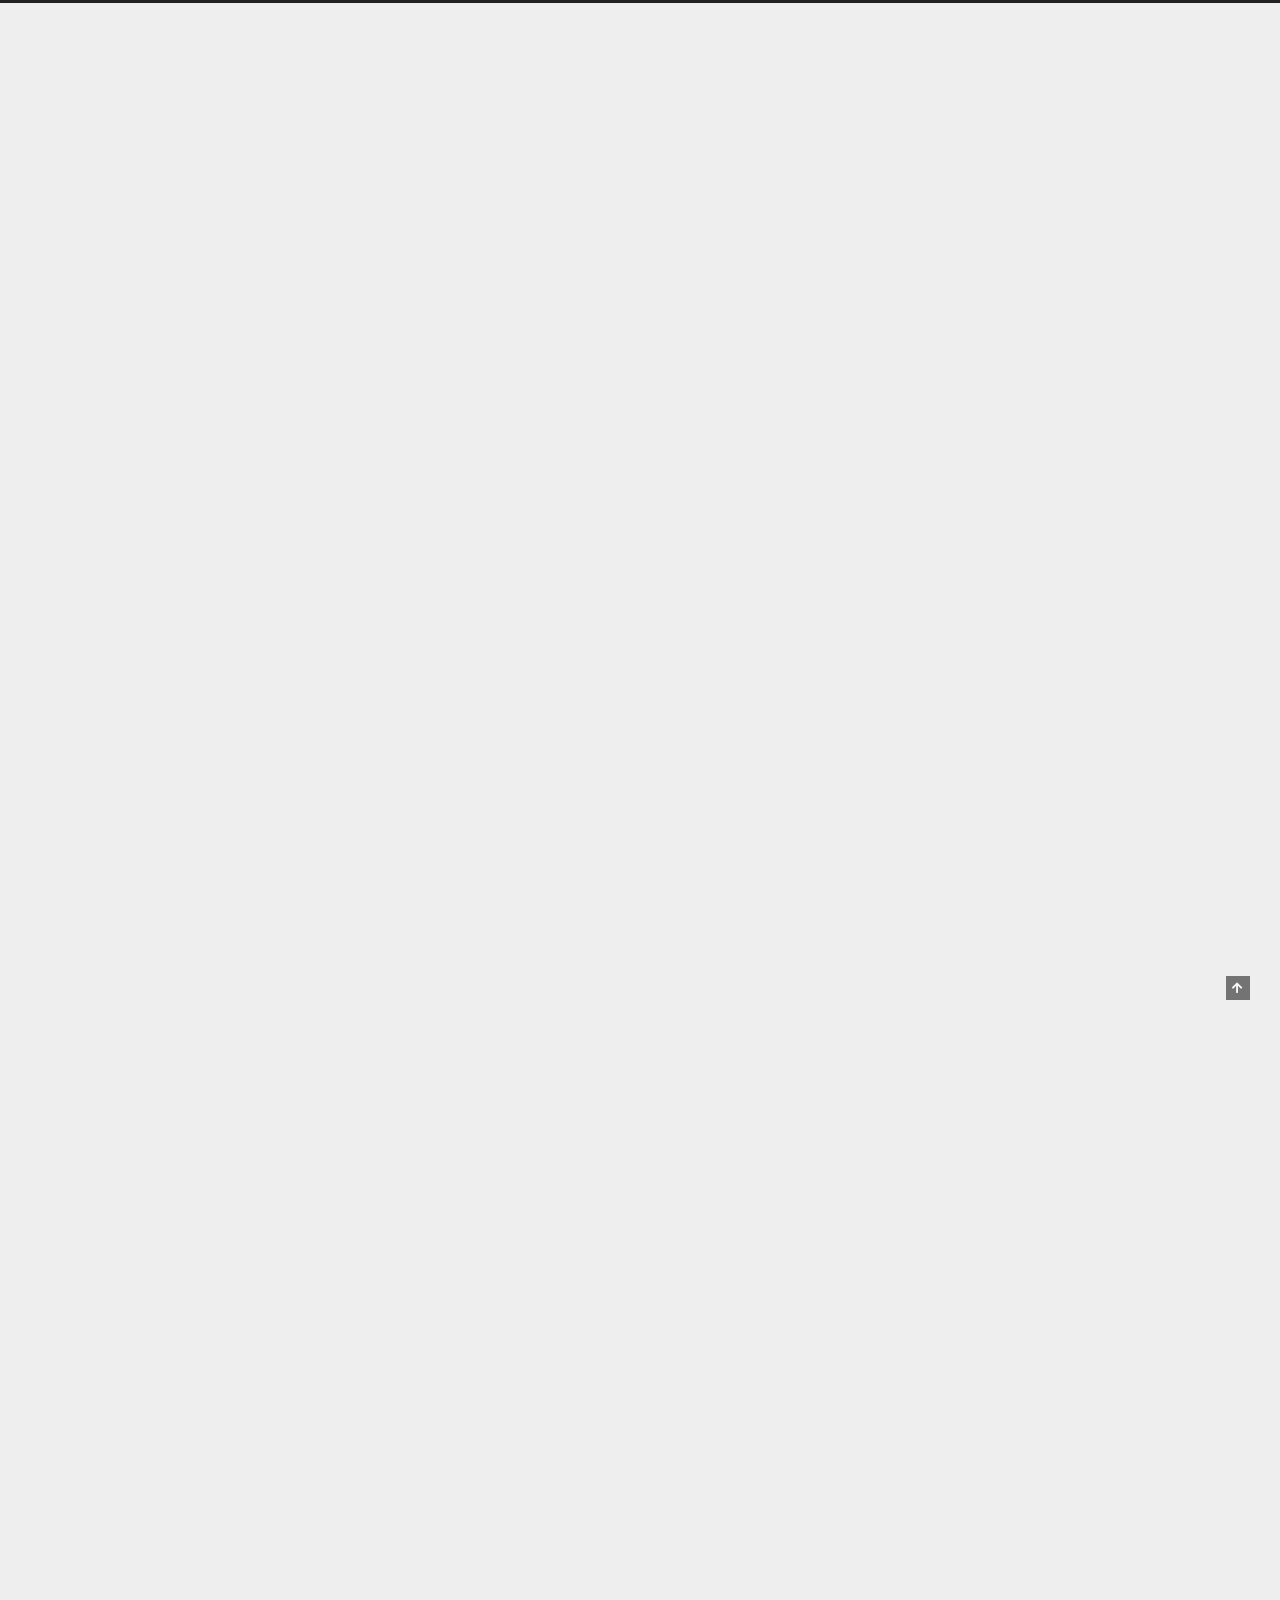
==== commit efdfbd7f: "Site updated: 2022-01-19 19:00:05" ====
--- a/index.html
+++ b/index.html
@@ -21,9 +21,9 @@
 
 <script class="next-config" data-name="main" type="application/json">{"hostname":"example.com","root":"/","images":"/images","scheme":"Gemini","darkmode":false,"version":"8.8.2","exturl":false,"sidebar":{"position":"left","display":"post","padding":18,"offset":12},"copycode":false,"bookmark":{"enable":false,"color":"#222","save":"auto"},"mediumzoom":false,"lazyload":false,"pangu":false,"comments":{"style":"tabs","active":null,"storage":true,"lazyload":false,"nav":null},"stickytabs":false,"motion":{"enable":true,"async":false,"transition":{"post_block":"fadeIn","post_header":"fadeInDown","post_body":"fadeInDown","coll_header":"fadeInLeft","sidebar":"fadeInUp"}},"prism":false,"i18n":{"placeholder":"Searching...","empty":"We didn't find any results for the search: ${query}","hits_time":"${hits} results found in ${time} ms","hits":"${hits} results found"}}</script><script src="/js/config.js"></script>
 <meta property="og:type" content="website">
-<meta property="og:title" content="Hexo">
+<meta property="og:title" content="blog">
 <meta property="og:url" content="http://example.com/index.html">
-<meta property="og:site_name" content="Hexo">
+<meta property="og:site_name" content="blog">
 <meta property="og:locale" content="en_US">
 <meta property="article:author" content="szh">
 <meta name="twitter:card" content="summary">
@@ -36,7 +36,7 @@
 <script class="next-config" data-name="page" type="application/json">{"sidebar":"","isHome":true,"isPost":false,"lang":"en","comments":"","permalink":"","path":"index.html","title":""}</script>
 
 <script class="next-config" data-name="calendar" type="application/json">""</script>
-<title>Hexo</title>
+<title>blog</title>
   
 
 
@@ -45,7 +45,119 @@
   <noscript>
     <link rel="stylesheet" href="/css/noscript.css">
   </noscript>
-</head>
+<style>mjx-container[jax="SVG"] {
+  direction: ltr;
+}
+
+mjx-container[jax="SVG"] > svg {
+  overflow: visible;
+}
+
+mjx-container[jax="SVG"][display="true"] {
+  display: block;
+  text-align: center;
+  margin: 1em 0;
+}
+
+mjx-container[jax="SVG"][justify="left"] {
+  text-align: left;
+}
+
+mjx-container[jax="SVG"][justify="right"] {
+  text-align: right;
+}
+
+g[data-mml-node="merror"] > g {
+  fill: red;
+  stroke: red;
+}
+
+g[data-mml-node="merror"] > rect[data-background] {
+  fill: yellow;
+  stroke: none;
+}
+
+g[data-mml-node="mtable"] > line[data-line] {
+  stroke-width: 70px;
+  fill: none;
+}
+
+g[data-mml-node="mtable"] > rect[data-frame] {
+  stroke-width: 70px;
+  fill: none;
+}
+
+g[data-mml-node="mtable"] > .mjx-dashed {
+  stroke-dasharray: 140;
+}
+
+g[data-mml-node="mtable"] > .mjx-dotted {
+  stroke-linecap: round;
+  stroke-dasharray: 0,140;
+}
+
+g[data-mml-node="mtable"] > svg {
+  overflow: visible;
+}
+
+[jax="SVG"] mjx-tool {
+  display: inline-block;
+  position: relative;
+  width: 0;
+  height: 0;
+}
+
+[jax="SVG"] mjx-tool > mjx-tip {
+  position: absolute;
+  top: 0;
+  left: 0;
+}
+
+mjx-tool > mjx-tip {
+  display: inline-block;
+  padding: .2em;
+  border: 1px solid #888;
+  font-size: 70%;
+  background-color: #F8F8F8;
+  color: black;
+  box-shadow: 2px 2px 5px #AAAAAA;
+}
+
+g[data-mml-node="maction"][data-toggle] {
+  cursor: pointer;
+}
+
+mjx-status {
+  display: block;
+  position: fixed;
+  left: 1em;
+  bottom: 1em;
+  min-width: 25%;
+  padding: .2em .4em;
+  border: 1px solid #888;
+  font-size: 90%;
+  background-color: #F8F8F8;
+  color: black;
+}
+
+foreignObject[data-mjx-xml] {
+  font-family: initial;
+  line-height: normal;
+  overflow: visible;
+}
+
+.MathJax path {
+  stroke-width: 3;
+}
+
+mjx-container[display="true"] {
+  overflow: auto hidden;
+}
+
+mjx-container[display="true"] + br {
+  display: none;
+}
+</style></head>
 
 <body itemscope itemtype="http://schema.org/WebPage" class="use-motion">
   <div class="headband"></div>
@@ -62,7 +174,7 @@
 
     <a href="/" class="brand" rel="start">
       <i class="logo-line"></i>
-      <h1 class="site-title">Hexo</h1>
+      <h1 class="site-title">blog</h1>
       <i class="logo-line"></i>
     </a>
   </div>
@@ -115,7 +227,7 @@
   <nav class="site-state">
       <div class="site-state-item site-state-posts">
         <a href="/archives/">
-          <span class="site-state-item-count">1</span>
+          <span class="site-state-item-count">3</span>
           <span class="site-state-item-name">posts</span>
         </a>
       </div>
@@ -154,7 +266,7 @@
   
 
   <article itemscope itemtype="http://schema.org/Article" class="post-content" lang="">
-    <link itemprop="mainEntityOfPage" href="http://example.com/2021/12/30/hello-world/">
+    <link itemprop="mainEntityOfPage" href="http://example.com/2022/01/19/game-engine/">
 
     <span hidden itemprop="author" itemscope itemtype="http://schema.org/Person">
       <meta itemprop="image" content="/images/avatar.gif">
@@ -163,11 +275,11 @@
     </span>
 
     <span hidden itemprop="publisher" itemscope itemtype="http://schema.org/Organization">
-      <meta itemprop="name" content="Hexo">
+      <meta itemprop="name" content="blog">
     </span>
       <header class="post-header">
         <h2 class="post-title" itemprop="name headline">
-          <a href="/2021/12/30/hello-world/" class="post-title-link" itemprop="url">Hello World</a>
+          <a href="/2022/01/19/game-engine/" class="post-title-link" itemprop="url">有关SimpleEngine</a>
         </h2>
 
         <div class="post-meta-container">
@@ -177,6 +289,165 @@
         <i class="far fa-calendar"></i>
       </span>
       <span class="post-meta-item-text">Posted on</span>
+      
+
+      <time title="Created: 2022-01-19 14:59:54 / Modified: 18:47:26" itemprop="dateCreated datePublished" datetime="2022-01-19T14:59:54+08:00">2022-01-19</time>
+    </span>
+
+  
+</div>
+
+        </div>
+      </header>
+
+    
+    
+    
+    <div class="post-body" itemprop="articleBody">
+          <p><a target="_blank" rel="noopener" href="https://github.com/Al0ha0e/SimpleEngine">SimpleEngine(SE)</a>是自己造的一个游戏引擎轮子，这篇文章用来记录SE的开发思路</p>
+<h2 id="渲染"><a href="#渲染" class="headerlink" title="渲染"></a>渲染</h2><h3 id="数据结构"><a href="#数据结构" class="headerlink" title="数据结构"></a>数据结构</h3><p>渲染器对多个渲染层进行渲染，每个层根据功能包括三个渲染队列：不透明队列、阴影队列、透明队列。每个队列都使用一颗场景树对队列中的进行管理，各个队列具体情况如下：</p>
+<ul>
+<li>不透明队列：用于渲染不透明物体。</li>
+<li>阴影队列：用于渲染阴影贴图，在这一队列中的物体需要加入不透明队列才能正常渲染，这一队列不需要进行光照剔除，但需要根据光源进行视锥体剔除。</li>
+<li>透明队列：用于渲染半透明物体，这一队列中的物体需要在视锥体剔除后按由远到近的顺序进行渲染。</li>
+</ul>
+<h3 id="场景管理"><a href="#场景管理" class="headerlink" title="场景管理"></a>场景管理</h3><p>除地形以外，场景中的物体和灯光（方向光，区域光，自发光等光源除外，参见全局光照）由稀疏八叉树管理。对象的在八叉树中的位置由其在世界坐标系中的位置和范围决定，对于物体，其范围由顶点构成的AABB包围盒决定，对于灯光，其范围由其衰减范围和作用角度决定，稀疏八叉树的非叶节点也可以用来记录对象信息。</p>
+<p>当物体加入渲染队列或被移动时，物体被插入八叉树，插入时物体从根结点出发，如果物体占用当前非叶节点的多个子结点或作为当前叶节点（叶节点深度需要大于某一阈值）中唯一对象，将物体插入当前节点，插入结束。若处于非叶节点，则根据范围确定子节点递归插入，处于叶节点，则尝试将叶节点分裂并继续插入，若无法分裂则插入当前叶节点。当物体移动时，需要判断其在八叉树中的位置是否被改变，若被改变则需要将其从树中删除并重新插入，删除时，需要自底向上合并空节点，因此需要维护非空子树个数，并且渲染器组件中保存其在各渲染层中八叉树节点的指针。</p>
+<p>将光源插入八叉树的操作与物体类似，区别在于每一个光源最终都会被插入到一系列叶节点和它们的公共祖先中，这一插入过程可以由懒标记实现，最终所有能够被某一光源影响到的节点都会记录这一光源，但在实际实现中，出于内存考虑，一个节点能够容纳的光源数量有限，因此还需要根据光源强度决定保留的光源。光源的移动同样会导致八叉树部分节点删除该光源，这一删除同样由懒标记实现。懒标记的维护在遍历八叉树时进行，遍历操作包括光源和物体的插入和删除，物体渲染，在加入懒标记时，可能导致懒标记队列溢出，此时需要强制下推懒标记，强制下推的策略有待进一步研究。</p>
+<p>在渲染时，渲染器遍历八叉树并进行视锥剔除，对于通过剔除的节点，渲染器设置光源列表并对节点中的物体进行渲染。这一光源列表只是一个整型数组，是对显存中光源列表的索引，因此对显存的开销较小。</p>
+<p>这种场景管理的一个重要目的在于将光源剔除放到世界空间中，而不是传统光源剔除中的摄像机空间，在游戏中摄像机的运动比光源和物体运动更为频繁，因而在相机空间比世界空间下重新剔除更为频繁。在本方案中，光源剔除在光源插入八叉树时完成，此后每一帧的渲染过程只是发送对应的光源列表，这种代价均摊到每一帧较小。此外，在渲染阴影或应用多个渲染器时，需要用到不同位置的摄像机，世界空间的剔除结果不会受摄像机位置影响，因此是一劳永逸的。</p>
+<h3 id="全局光照"><a href="#全局光照" class="headerlink" title="全局光照"></a>全局光照</h3><p>全局光照系统的实现细节还没有确定，有几个大概思路：</p>
+<ul>
+<li>采用VXGI</li>
+<li>每个Voxel只保存Phong漫反射颜色的均值</li>
+<li>Diffuse Cone实现参考IBL的Diffuse部分</li>
+<li>需要针对GGX BRDF确定Glossy Cone的实现细节</li>
+</ul>
+<p>有一个可以优化的点，之前的VXGI实现中Voxel中存储的是材质与光源作用后的数据，如果能将二者分开可能会获得性能提升，尤其是在地形系统中，处理场景破坏时顺便就可以更新Voxel数据。一种暴力的实现方式是将一个Voxel看作一个面，存储面的平均颜色和法线以及可以对其造成影响的光源列表，在做ConeTracing的时候进行漫反射颜色计算，对于每个片元发出的每个Cone，造成的开销是能够对其产生影响的光源数量的点乘，但是问题在于如何高效维护Voxel的光源列表。</p>
+
+      
+    </div>
+
+    
+    
+    
+
+    <footer class="post-footer">
+        <div class="post-eof"></div>
+      
+    </footer>
+  </article>
+</div>
+
+
+
+
+    
+
+
+<div class="post-block">
+  
+  
+
+  <article itemscope itemtype="http://schema.org/Article" class="post-content" lang="">
+    <link itemprop="mainEntityOfPage" href="http://example.com/2022/01/07/psi/">
+
+    <span hidden itemprop="author" itemscope itemtype="http://schema.org/Person">
+      <meta itemprop="image" content="/images/avatar.gif">
+      <meta itemprop="name" content="szh">
+      <meta itemprop="description" content="">
+    </span>
+
+    <span hidden itemprop="publisher" itemscope itemtype="http://schema.org/Organization">
+      <meta itemprop="name" content="blog">
+    </span>
+      <header class="post-header">
+        <h2 class="post-title" itemprop="name headline">
+          <a href="/2022/01/07/psi/" class="post-title-link" itemprop="url">PSI</a>
+        </h2>
+
+        <div class="post-meta-container">
+          <div class="post-meta">
+    <span class="post-meta-item">
+      <span class="post-meta-item-icon">
+        <i class="far fa-calendar"></i>
+      </span>
+      <span class="post-meta-item-text">Posted on</span>
+
+      <time title="Created: 2022-01-07 18:02:00" itemprop="dateCreated datePublished" datetime="2022-01-07T18:02:00+08:00">2022-01-07</time>
+    </span>
+      <span class="post-meta-item">
+        <span class="post-meta-item-icon">
+          <i class="far fa-calendar-check"></i>
+        </span>
+        <span class="post-meta-item-text">Edited on</span>
+        <time title="Modified: 2022-01-10 19:20:29" itemprop="dateModified" datetime="2022-01-10T19:20:29+08:00">2022-01-10</time>
+      </span>
+
+  
+</div>
+
+        </div>
+      </header>
+
+    
+    
+    
+    <div class="post-body" itemprop="articleBody">
+          <h2 id="一些前置知识"><a href="#一些前置知识" class="headerlink" title="一些前置知识"></a>一些前置知识</h2><h3 id="OPRF"><a href="#OPRF" class="headerlink" title="OPRF"></a>OPRF</h3><p><a target="_blank" rel="noopener" href="https://www.iacr.org/archive/tcc2005/3378_304/3378_304.pdf">Keyword search and oblivious pseudorandom functions.</a></p>
+<h3 id="IKNP"><a href="#IKNP" class="headerlink" title="IKNP"></a>IKNP</h3><p><a target="_blank" rel="noopener" href="https://www.iacr.org/archive/crypto2003/27290145/27290145.pdf">Extending oblivious transfers efficiently.</a></p>
+<h3 id="KK13"><a href="#KK13" class="headerlink" title="KK13"></a>KK13</h3><p><a target="_blank" rel="noopener" href="https://eprint.iacr.org/2013/491.pdf">Improved OT extension for transferring short secrets.</a></p>
+<h2 id="基于OT的PSI"><a href="#基于OT的PSI" class="headerlink" title="基于OT的PSI"></a>基于OT的PSI</h2><h3 id="PSZ14"><a href="#PSZ14" class="headerlink" title="PSZ14"></a>PSZ14</h3><p><a target="_blank" rel="noopener" href="https://www.usenix.org/system/files/conference/usenixsecurity14/sec14-paper-pinkas.pdf">Faster private set intersection based on OT extension.</a></p>
+<h3 id="PSSZ15"><a href="#PSSZ15" class="headerlink" title="PSSZ15"></a>PSSZ15</h3><p><a target="_blank" rel="noopener" href="https://www.usenix.org/system/files/conference/usenixsecurity15/sec15-paper-pinkas.pdf">Phasing: Private set intersection using permutation-based hashing.</a></p>
+
+      
+    </div>
+
+    
+    
+    
+
+    <footer class="post-footer">
+        <div class="post-eof"></div>
+      
+    </footer>
+  </article>
+</div>
+
+
+
+
+    
+
+
+<div class="post-block">
+  
+  
+
+  <article itemscope itemtype="http://schema.org/Article" class="post-content" lang="">
+    <link itemprop="mainEntityOfPage" href="http://example.com/2021/12/30/hello-world/">
+
+    <span hidden itemprop="author" itemscope itemtype="http://schema.org/Person">
+      <meta itemprop="image" content="/images/avatar.gif">
+      <meta itemprop="name" content="szh">
+      <meta itemprop="description" content="">
+    </span>
+
+    <span hidden itemprop="publisher" itemscope itemtype="http://schema.org/Organization">
+      <meta itemprop="name" content="blog">
+    </span>
+      <header class="post-header">
+        <h2 class="post-title" itemprop="name headline">
+          <a href="/2021/12/30/hello-world/" class="post-title-link" itemprop="url">Hello World</a>
+        </h2>
+
+        <div class="post-meta-container">
+          <div class="post-meta">
+    <span class="post-meta-item">
+      <span class="post-meta-item-icon">
+        <i class="far fa-calendar"></i>
+      </span>
+      <span class="post-meta-item-text">Posted on</span>
 
       <time title="Created: 2021-12-30 11:26:21" itemprop="dateCreated datePublished" datetime="2021-12-30T11:26:21+08:00">2021-12-30</time>
     </span>
@@ -232,7 +503,7 @@
 
 <div class="copyright">
   &copy; 
-  <span itemprop="copyrightYear">2021</span>
+  <span itemprop="copyrightYear">2022</span>
   <span class="with-love">
     <i class="fa fa-heart"></i>
   </span>
@@ -259,6 +530,12 @@
 
 
 
+  
+
+  <script class="next-config" data-name="enableMath" type="application/json">true</script><script class="next-config" data-name="mathjax" type="application/json">{"enable":true,"tags":"none","js":{"url":"https://cdn.jsdelivr.net/npm/mathjax@3.2.0/es5/tex-mml-chtml.js","integrity":"sha256-r+3itOMtGGjap0x+10hu6jW/gZCzxHsoKrOd7gyRSGY="}}</script>
+<script src="/js/third-party/math/mathjax.js"></script>
+
+
 
 </body>
 </html>
--- a/css/main.css
+++ b/css/main.css
@@ -2455,6 +2455,13 @@
   border-bottom-color: #111;
   color: #111;
 }
+mjx-container[jax='CHTML'][display='true'],
+.has-jax {
+  overflow: auto hidden;
+}
+mjx-container[display='true'] + br {
+  display: none;
+}
 .use-motion .animated {
   animation-fill-mode: none;
   visibility: inherit;
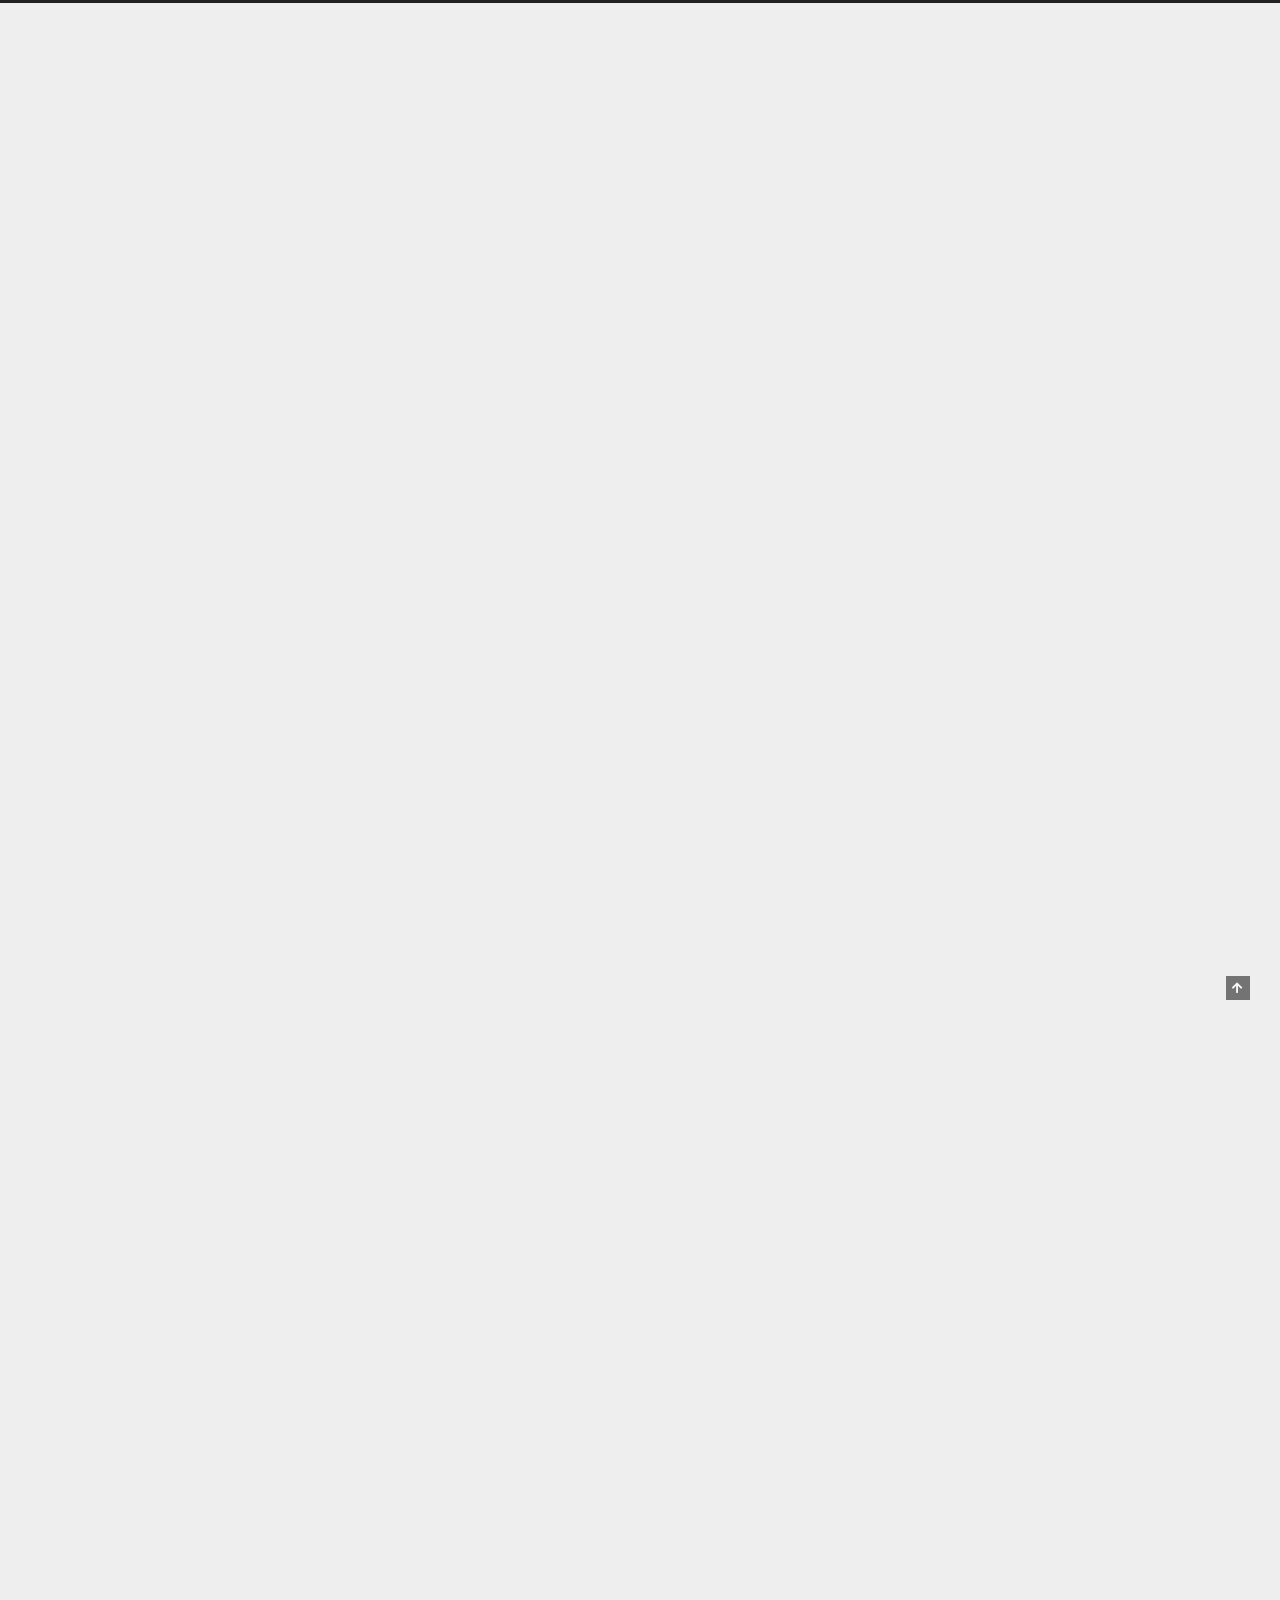
==== commit d9e48e52: "Site updated: 2022-01-22 21:07:34" ====
--- a/index.html
+++ b/index.html
@@ -227,7 +227,7 @@
   <nav class="site-state">
       <div class="site-state-item site-state-posts">
         <a href="/archives/">
-          <span class="site-state-item-count">3</span>
+          <span class="site-state-item-count">4</span>
           <span class="site-state-item-name">posts</span>
         </a>
       </div>
@@ -266,7 +266,7 @@
   
 
   <article itemscope itemtype="http://schema.org/Article" class="post-content" lang="">
-    <link itemprop="mainEntityOfPage" href="http://example.com/2022/01/19/game-engine/">
+    <link itemprop="mainEntityOfPage" href="http://example.com/2022/01/22/website/">
 
     <span hidden itemprop="author" itemscope itemtype="http://schema.org/Person">
       <meta itemprop="image" content="/images/avatar.gif">
@@ -279,7 +279,7 @@
     </span>
       <header class="post-header">
         <h2 class="post-title" itemprop="name headline">
-          <a href="/2022/01/19/game-engine/" class="post-title-link" itemprop="url">有关SimpleEngine</a>
+          <a href="/2022/01/22/website/" class="post-title-link" itemprop="url">一个神秘网站的运营记录</a>
         </h2>
 
         <div class="post-meta-container">
@@ -291,8 +291,87 @@
       <span class="post-meta-item-text">Posted on</span>
       
 
-      <time title="Created: 2022-01-19 14:59:54 / Modified: 18:47:26" itemprop="dateCreated datePublished" datetime="2022-01-19T14:59:54+08:00">2022-01-19</time>
-    </span>
+      <time title="Created: 2022-01-22 20:09:37 / Modified: 21:03:58" itemprop="dateCreated datePublished" datetime="2022-01-22T20:09:37+08:00">2022-01-22</time>
+    </span>
+
+  
+</div>
+
+        </div>
+      </header>
+
+    
+    
+    
+    <div class="post-body" itemprop="articleBody">
+          <p>之前写过一些前后端的项目，但这是头一次把网站部署到公网给别人用，这里做一些记录当作经验积累</p>
+<h2 id="技术"><a href="#技术" class="headerlink" title="技术"></a>技术</h2><p>为了加快开发速度，选型还是熟悉的Vue+Vuetify，这个网站目前只需要前端功能，因此后端还没有选型。这一套写的很熟，所以第一版一天就给写出来了。后来遇到一个问题是正常的Vue单页应用对搜索引擎不友好，有一种说法是Google的爬虫对SPA有支持但是别的没有，所以后来用<a target="_blank" rel="noopener" href="https://www.npmjs.com/package/prerender-spa-plugin">prerender-spa-plugin</a>给打包成了服务端渲染，这个的配置参考了<a target="_blank" rel="noopener" href="https://awdr74100.github.io/2020-07-13-webpack-prerenderspaplugin/">这篇文章</a>，做了SSR还有一个好处就是接入统计的时候可以直接在index.html里插入代码，插入的统计代码会被复制到所有打包出来页面的<code>&lt;head&gt;</code>里，不用再动路由了。为了SEO还带了一个插件<a target="_blank" rel="noopener" href="https://www.npmjs.com/package/vue-meta-info">vue-meta-info</a>，可以根据每页的配置自动生成<code>&lt;meta&gt;</code>，Bing的爬虫似乎很需要这个东西，但是Google还是不需要。</p>
+<p>统计方面接入了百度统计和Google Analytics，虽然百度是一坨屎，但是百度统计令人感到意外的很好用，插入代码之后五分钟之内就有数据了，还有实时的数据，就是这个网站存不住登录信息，过几个小时都要重新登陆和邮箱验证。不知道为啥Google Analytics这几天一直都没跑起来，可能是配置出了问题。在做了SSR的打包之后应该直接按照他们提供的方法在<code>index.html</code>的<code>&lt;head&gt;</code>里插入代码就好了。否则还需要在<code>main.js</code>里头加<code>router.beforeEach</code>来处理。</p>
+<p>服务器选了UCloud的香港服务器，单核2G内存1M带宽，买了两个月花了二百五十左右，主要是为了免去备案的麻烦，但是买完会有客服打电话加微信还是挺烦的。域名直接在阿里买了一年的，接近一百块。服务器就是普通的Nginx，没做特别的配置。运行了几天都挺稳定的，就是加载速度略慢，这个的原因还有待排查。</p>
+<h2 id="运营"><a href="#运营" class="headerlink" title="运营"></a>运营</h2><p>1.21浏览量大概在50，主要是当天在B站专栏发了广告<br>1.22浏览量也大概在60，广告继续发挥作用，还有零星从Bing来的，说明搜索引擎开始发挥作用了</p>
+<h3 id="SEO"><a href="#SEO" class="headerlink" title="SEO"></a>SEO</h3><h4 id="Google"><a href="#Google" class="headerlink" title="Google"></a>Google</h4><p>Google的爬虫是三个里面最灵的，用<a target="_blank" rel="noopener" href="https://search.google.com/search-console">Search Console</a>可以检查域名有没有被收录，之后就可以向Google提交域名，这个是三个搜索引擎里最灵的，上午十一点左右提交，当天下午五点左右就给收录了，而且不需要其他信息。但是Google给的初始排名不怎么高，除了精确搜索标题排到前二之外剩下的都不在第一页里，可能是需要做SEO的地方。</p>
+<h4 id="Bing"><a href="#Bing" class="headerlink" title="Bing"></a>Bing</h4><p>Bing可以用<a target="_blank" rel="noopener" href="https://www.bing.com/webmasters">Webmaster Tool</a>提交域名并检查是否被收录，但是<code>已发现但未爬网</code>的状态让人感觉很迷，事后发现等一阵子就好了。Bing要求很多，需要提供<code>description</code>，标题还要超过15字之类的，还好这些都可以用他的网站扫描暴露出来，这些修好以后可以重新提交。Bing在上线四天左右给收录了，而且排名给到了第一页，收录之后就有了从Bing来的流量（虽然只有个位数）。</p>
+<h4 id="百度"><a href="#百度" class="headerlink" title="百度"></a>百度</h4><p>百度的链接在<a target="_blank" rel="noopener" href="https://ziyuan.baidu.com/">搜索资源平台</a>提交，百度是最烂的，只能检查可不可以正常爬下来，没法主动检查有没有被收录，而且到现在（上线四天以后）也没给收录，不知道发生了啥，难道是备案的问题？</p>
+<h3 id="其他推广"><a href="#其他推广" class="headerlink" title="其他推广"></a>其他推广</h3><p>1.21写了一篇广告（写的像论文一样）用小号发到B站专栏上了，两天大概170的浏览量10的收藏，给网站贡献了80左右的浏览量和60左右的UV，转化率还是很高。别的平台以后慢慢打广告罢，还要注册小号之类的。简书发了一篇被撤回了，好像因为外链之类的原因。目前网站主要的流量还是这些推广，希望以后能往搜索引擎方向倾斜。主要还是想多发一些带外链的广告，这样也有利于SEO。</p>
+
+      
+    </div>
+
+    
+    
+    
+
+    <footer class="post-footer">
+        <div class="post-eof"></div>
+      
+    </footer>
+  </article>
+</div>
+
+
+
+
+    
+
+
+<div class="post-block">
+  
+  
+
+  <article itemscope itemtype="http://schema.org/Article" class="post-content" lang="">
+    <link itemprop="mainEntityOfPage" href="http://example.com/2022/01/19/game-engine/">
+
+    <span hidden itemprop="author" itemscope itemtype="http://schema.org/Person">
+      <meta itemprop="image" content="/images/avatar.gif">
+      <meta itemprop="name" content="szh">
+      <meta itemprop="description" content="">
+    </span>
+
+    <span hidden itemprop="publisher" itemscope itemtype="http://schema.org/Organization">
+      <meta itemprop="name" content="blog">
+    </span>
+      <header class="post-header">
+        <h2 class="post-title" itemprop="name headline">
+          <a href="/2022/01/19/game-engine/" class="post-title-link" itemprop="url">有关SimpleEngine</a>
+        </h2>
+
+        <div class="post-meta-container">
+          <div class="post-meta">
+    <span class="post-meta-item">
+      <span class="post-meta-item-icon">
+        <i class="far fa-calendar"></i>
+      </span>
+      <span class="post-meta-item-text">Posted on</span>
+
+      <time title="Created: 2022-01-19 14:59:54" itemprop="dateCreated datePublished" datetime="2022-01-19T14:59:54+08:00">2022-01-19</time>
+    </span>
+      <span class="post-meta-item">
+        <span class="post-meta-item-icon">
+          <i class="far fa-calendar-check"></i>
+        </span>
+        <span class="post-meta-item-text">Edited on</span>
+        <time title="Modified: 2022-01-22 17:46:07" itemprop="dateModified" datetime="2022-01-22T17:46:07+08:00">2022-01-22</time>
+      </span>
 
   
 </div>
@@ -311,7 +390,7 @@
 <li>阴影队列：用于渲染阴影贴图，在这一队列中的物体需要加入不透明队列才能正常渲染，这一队列不需要进行光照剔除，但需要根据光源进行视锥体剔除。</li>
 <li>透明队列：用于渲染半透明物体，这一队列中的物体需要在视锥体剔除后按由远到近的顺序进行渲染。</li>
 </ul>
-<h3 id="场景管理"><a href="#场景管理" class="headerlink" title="场景管理"></a>场景管理</h3><p>除地形以外，场景中的物体和灯光（方向光，区域光，自发光等光源除外，参见全局光照）由稀疏八叉树管理。对象的在八叉树中的位置由其在世界坐标系中的位置和范围决定，对于物体，其范围由顶点构成的AABB包围盒决定，对于灯光，其范围由其衰减范围和作用角度决定，稀疏八叉树的非叶节点也可以用来记录对象信息。</p>
+<h3 id="场景管理"><a href="#场景管理" class="headerlink" title="场景管理"></a>场景管理</h3><p>除地形以外，场景中的物体和灯光（方向光，区域光，自发光等光源除外，参见全局光照）由稀疏八叉树管理。对象在八叉树中的位置由其在世界坐标系中的位置和范围决定，对于物体，其范围由顶点构成的AABB包围盒决定，对于灯光，其范围由其衰减范围和作用角度决定，稀疏八叉树的非叶节点也可以用来记录对象信息。</p>
 <p>当物体加入渲染队列或被移动时，物体被插入八叉树，插入时物体从根结点出发，如果物体占用当前非叶节点的多个子结点或作为当前叶节点（叶节点深度需要大于某一阈值）中唯一对象，将物体插入当前节点，插入结束。若处于非叶节点，则根据范围确定子节点递归插入，处于叶节点，则尝试将叶节点分裂并继续插入，若无法分裂则插入当前叶节点。当物体移动时，需要判断其在八叉树中的位置是否被改变，若被改变则需要将其从树中删除并重新插入，删除时，需要自底向上合并空节点，因此需要维护非空子树个数，并且渲染器组件中保存其在各渲染层中八叉树节点的指针。</p>
 <p>将光源插入八叉树的操作与物体类似，区别在于每一个光源最终都会被插入到一系列叶节点和它们的公共祖先中，这一插入过程可以由懒标记实现，最终所有能够被某一光源影响到的节点都会记录这一光源，但在实际实现中，出于内存考虑，一个节点能够容纳的光源数量有限，因此还需要根据光源强度决定保留的光源。光源的移动同样会导致八叉树部分节点删除该光源，这一删除同样由懒标记实现。懒标记的维护在遍历八叉树时进行，遍历操作包括光源和物体的插入和删除，物体渲染，在加入懒标记时，可能导致懒标记队列溢出，此时需要强制下推懒标记，强制下推的策略有待进一步研究。</p>
 <p>在渲染时，渲染器遍历八叉树并进行视锥剔除，对于通过剔除的节点，渲染器设置光源列表并对节点中的物体进行渲染。这一光源列表只是一个整型数组，是对显存中光源列表的索引，因此对显存的开销较小。</p>
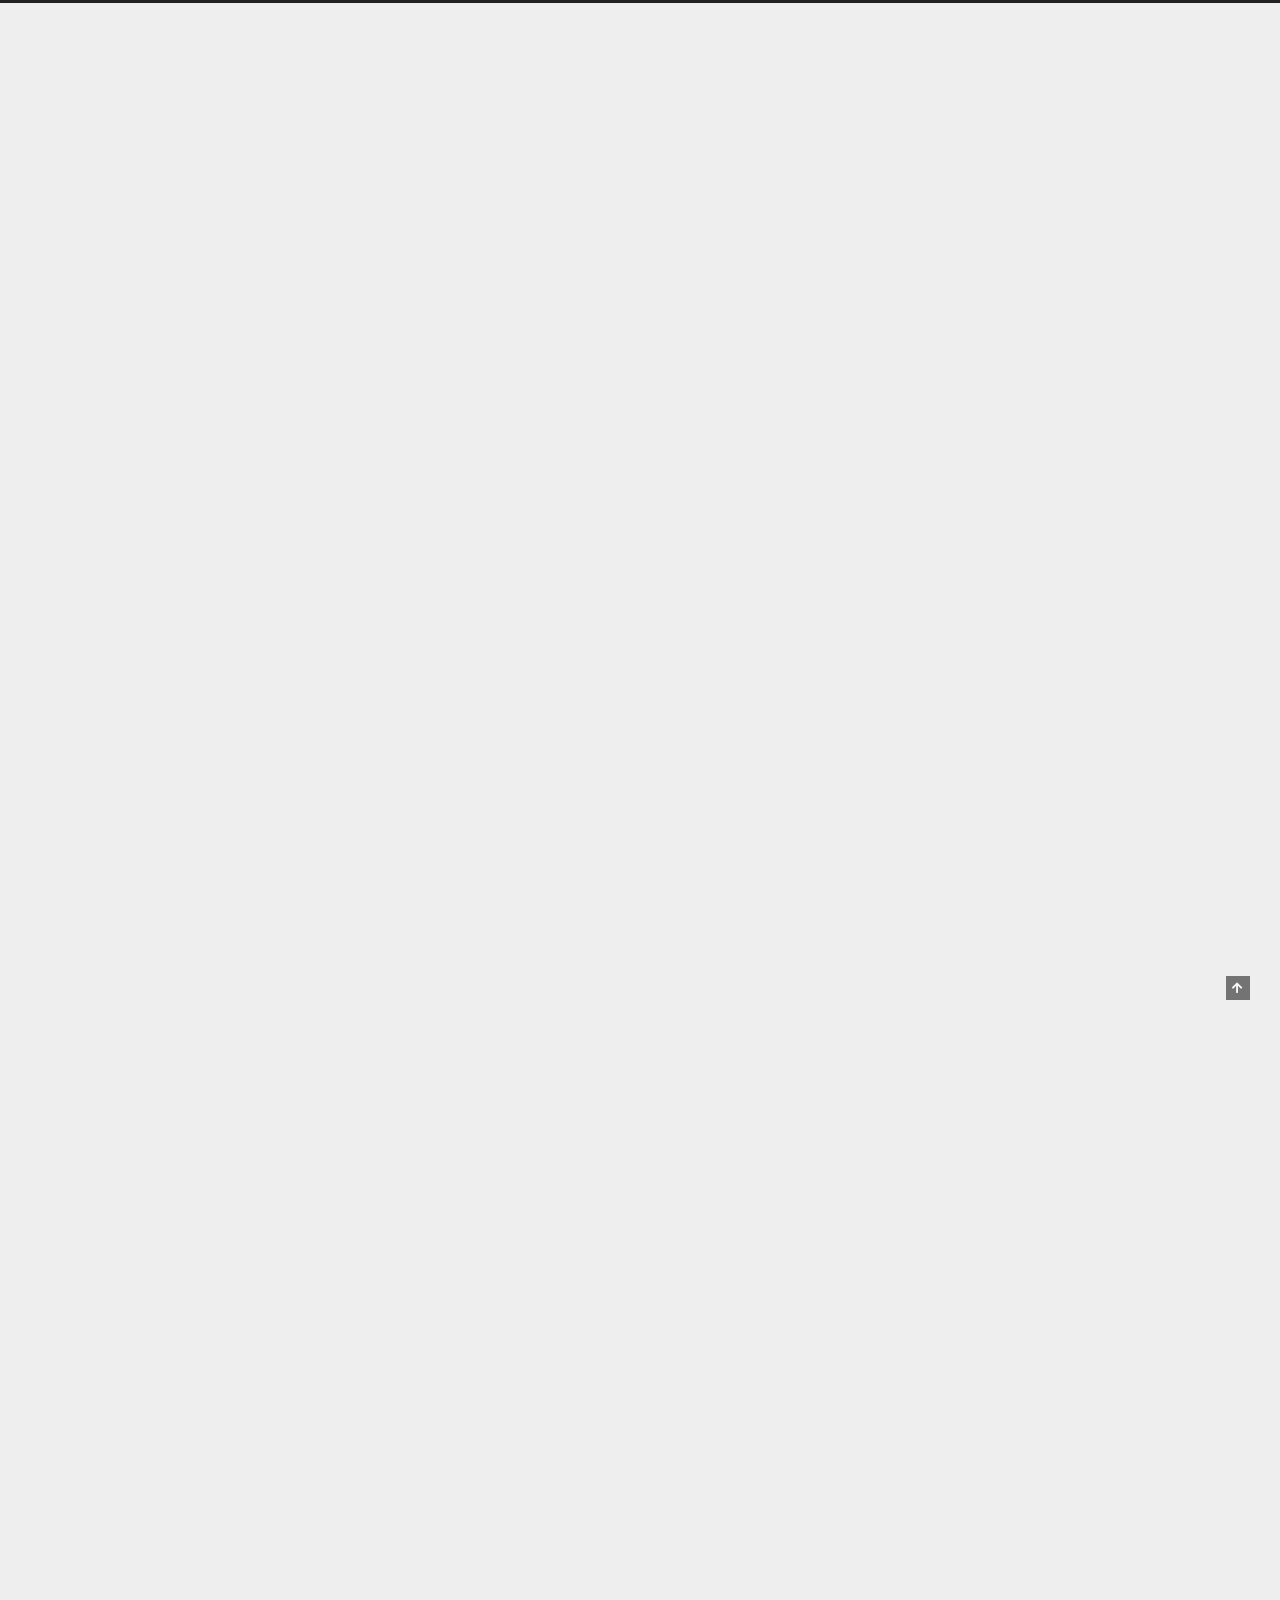
==== commit 29d81f1e: "Site updated: 2022-01-27 23:38:56" ====
--- a/index.html
+++ b/index.html
@@ -289,10 +289,16 @@
         <i class="far fa-calendar"></i>
       </span>
       <span class="post-meta-item-text">Posted on</span>
-      
-
-      <time title="Created: 2022-01-22 20:09:37 / Modified: 21:03:58" itemprop="dateCreated datePublished" datetime="2022-01-22T20:09:37+08:00">2022-01-22</time>
-    </span>
+
+      <time title="Created: 2022-01-22 20:09:37" itemprop="dateCreated datePublished" datetime="2022-01-22T20:09:37+08:00">2022-01-22</time>
+    </span>
+      <span class="post-meta-item">
+        <span class="post-meta-item-icon">
+          <i class="far fa-calendar-check"></i>
+        </span>
+        <span class="post-meta-item-text">Edited on</span>
+        <time title="Modified: 2022-01-27 23:11:52" itemprop="dateModified" datetime="2022-01-27T23:11:52+08:00">2022-01-27</time>
+      </span>
 
   
 </div>
@@ -308,11 +314,13 @@
 <h2 id="技术"><a href="#技术" class="headerlink" title="技术"></a>技术</h2><p>为了加快开发速度，选型还是熟悉的Vue+Vuetify，这个网站目前只需要前端功能，因此后端还没有选型。这一套写的很熟，所以第一版一天就给写出来了。后来遇到一个问题是正常的Vue单页应用对搜索引擎不友好，有一种说法是Google的爬虫对SPA有支持但是别的没有，所以后来用<a target="_blank" rel="noopener" href="https://www.npmjs.com/package/prerender-spa-plugin">prerender-spa-plugin</a>给打包成了服务端渲染，这个的配置参考了<a target="_blank" rel="noopener" href="https://awdr74100.github.io/2020-07-13-webpack-prerenderspaplugin/">这篇文章</a>，做了SSR还有一个好处就是接入统计的时候可以直接在index.html里插入代码，插入的统计代码会被复制到所有打包出来页面的<code>&lt;head&gt;</code>里，不用再动路由了。为了SEO还带了一个插件<a target="_blank" rel="noopener" href="https://www.npmjs.com/package/vue-meta-info">vue-meta-info</a>，可以根据每页的配置自动生成<code>&lt;meta&gt;</code>，Bing的爬虫似乎很需要这个东西，但是Google还是不需要。</p>
 <p>统计方面接入了百度统计和Google Analytics，虽然百度是一坨屎，但是百度统计令人感到意外的很好用，插入代码之后五分钟之内就有数据了，还有实时的数据，就是这个网站存不住登录信息，过几个小时都要重新登陆和邮箱验证。不知道为啥Google Analytics这几天一直都没跑起来，可能是配置出了问题。在做了SSR的打包之后应该直接按照他们提供的方法在<code>index.html</code>的<code>&lt;head&gt;</code>里插入代码就好了。否则还需要在<code>main.js</code>里头加<code>router.beforeEach</code>来处理。</p>
 <p>服务器选了UCloud的香港服务器，单核2G内存1M带宽，买了两个月花了二百五十左右，主要是为了免去备案的麻烦，但是买完会有客服打电话加微信还是挺烦的。域名直接在阿里买了一年的，接近一百块。服务器就是普通的Nginx，没做特别的配置。运行了几天都挺稳定的，就是加载速度略慢，这个的原因还有待排查。</p>
-<h2 id="运营"><a href="#运营" class="headerlink" title="运营"></a>运营</h2><p>1.21浏览量大概在50，主要是当天在B站专栏发了广告<br>1.22浏览量也大概在60，广告继续发挥作用，还有零星从Bing来的，说明搜索引擎开始发挥作用了</p>
+<p>后来发现确实是服务器的问题，传输一个500K的网页居然要6秒，看来需要搭CDN了，国内直接买也还要备案。客服似乎发现我服务器一直有流量进来还给我换了个高级客服。这几天发现有奇怪的域名访问进来，才想起来忘记在服务器配置域名了。现在Google Analytics也跑起来了，确实是时间的问题，但是感觉还是没有百度的好用。</p>
+<h2 id="运营"><a href="#运营" class="headerlink" title="运营"></a>运营</h2><p>1.21浏览量大概在50，主要是当天在B站专栏发了广告<br>1.22浏览量也大概在60，广告继续发挥作用，还有零星从Bing来的，说明搜索引擎开始发挥作用了<br>1.26浏览量头一次破百，主要还是广告，Bing来的不超过十，有零星从百度移动端来的</p>
 <h3 id="SEO"><a href="#SEO" class="headerlink" title="SEO"></a>SEO</h3><h4 id="Google"><a href="#Google" class="headerlink" title="Google"></a>Google</h4><p>Google的爬虫是三个里面最灵的，用<a target="_blank" rel="noopener" href="https://search.google.com/search-console">Search Console</a>可以检查域名有没有被收录，之后就可以向Google提交域名，这个是三个搜索引擎里最灵的，上午十一点左右提交，当天下午五点左右就给收录了，而且不需要其他信息。但是Google给的初始排名不怎么高，除了精确搜索标题排到前二之外剩下的都不在第一页里，可能是需要做SEO的地方。</p>
 <h4 id="Bing"><a href="#Bing" class="headerlink" title="Bing"></a>Bing</h4><p>Bing可以用<a target="_blank" rel="noopener" href="https://www.bing.com/webmasters">Webmaster Tool</a>提交域名并检查是否被收录，但是<code>已发现但未爬网</code>的状态让人感觉很迷，事后发现等一阵子就好了。Bing要求很多，需要提供<code>description</code>，标题还要超过15字之类的，还好这些都可以用他的网站扫描暴露出来，这些修好以后可以重新提交。Bing在上线四天左右给收录了，而且排名给到了第一页，收录之后就有了从Bing来的流量（虽然只有个位数）。</p>
 <h4 id="百度"><a href="#百度" class="headerlink" title="百度"></a>百度</h4><p>百度的链接在<a target="_blank" rel="noopener" href="https://ziyuan.baidu.com/">搜索资源平台</a>提交，百度是最烂的，只能检查可不可以正常爬下来，没法主动检查有没有被收录，而且到现在（上线四天以后）也没给收录，不知道发生了啥，难道是备案的问题？</p>
 <h3 id="其他推广"><a href="#其他推广" class="headerlink" title="其他推广"></a>其他推广</h3><p>1.21写了一篇广告（写的像论文一样）用小号发到B站专栏上了，两天大概170的浏览量10的收藏，给网站贡献了80左右的浏览量和60左右的UV，转化率还是很高。别的平台以后慢慢打广告罢，还要注册小号之类的。简书发了一篇被撤回了，好像因为外链之类的原因。目前网站主要的流量还是这些推广，希望以后能往搜索引擎方向倾斜。主要还是想多发一些带外链的广告，这样也有利于SEO。</p>
+<p>B站专栏在后面几天访问量居然一直线性增长，到27号已经破1200了，还有140左右的收藏，看来方向是正确的，这些天又深入研究了下这个方向发现同类的东西做的确实不行，应该可以多搞一搞。</p>
 
       
     </div>
@@ -370,7 +378,7 @@
           <i class="far fa-calendar-check"></i>
         </span>
         <span class="post-meta-item-text">Edited on</span>
-        <time title="Modified: 2022-01-22 17:46:07" itemprop="dateModified" datetime="2022-01-22T17:46:07+08:00">2022-01-22</time>
+        <time title="Modified: 2022-01-27 23:38:09" itemprop="dateModified" datetime="2022-01-27T23:38:09+08:00">2022-01-27</time>
       </span>
 
   
@@ -384,16 +392,16 @@
     
     <div class="post-body" itemprop="articleBody">
           <p><a target="_blank" rel="noopener" href="https://github.com/Al0ha0e/SimpleEngine">SimpleEngine(SE)</a>是自己造的一个游戏引擎轮子，这篇文章用来记录SE的开发思路</p>
-<h2 id="渲染"><a href="#渲染" class="headerlink" title="渲染"></a>渲染</h2><h3 id="数据结构"><a href="#数据结构" class="headerlink" title="数据结构"></a>数据结构</h3><p>渲染器对多个渲染层进行渲染，每个层根据功能包括三个渲染队列：不透明队列、阴影队列、透明队列。每个队列都使用一颗场景树对队列中的进行管理，各个队列具体情况如下：</p>
+<h2 id="渲染"><a href="#渲染" class="headerlink" title="渲染"></a>渲染</h2><h3 id="数据结构"><a href="#数据结构" class="headerlink" title="数据结构"></a>数据结构</h3><p>渲染器对多个渲染层进行渲染，每个层根据功能包括三个渲染队列：不透明队列、阴影队列、透明队列。三个队列使用同一颗场景树对物体进行管理，各个队列具体情况如下：</p>
 <ul>
 <li>不透明队列：用于渲染不透明物体。</li>
 <li>阴影队列：用于渲染阴影贴图，在这一队列中的物体需要加入不透明队列才能正常渲染，这一队列不需要进行光照剔除，但需要根据光源进行视锥体剔除。</li>
 <li>透明队列：用于渲染半透明物体，这一队列中的物体需要在视锥体剔除后按由远到近的顺序进行渲染。</li>
 </ul>
 <h3 id="场景管理"><a href="#场景管理" class="headerlink" title="场景管理"></a>场景管理</h3><p>除地形以外，场景中的物体和灯光（方向光，区域光，自发光等光源除外，参见全局光照）由稀疏八叉树管理。对象在八叉树中的位置由其在世界坐标系中的位置和范围决定，对于物体，其范围由顶点构成的AABB包围盒决定，对于灯光，其范围由其衰减范围和作用角度决定，稀疏八叉树的非叶节点也可以用来记录对象信息。</p>
-<p>当物体加入渲染队列或被移动时，物体被插入八叉树，插入时物体从根结点出发，如果物体占用当前非叶节点的多个子结点或作为当前叶节点（叶节点深度需要大于某一阈值）中唯一对象，将物体插入当前节点，插入结束。若处于非叶节点，则根据范围确定子节点递归插入，处于叶节点，则尝试将叶节点分裂并继续插入，若无法分裂则插入当前叶节点。当物体移动时，需要判断其在八叉树中的位置是否被改变，若被改变则需要将其从树中删除并重新插入，删除时，需要自底向上合并空节点，因此需要维护非空子树个数，并且渲染器组件中保存其在各渲染层中八叉树节点的指针。</p>
-<p>将光源插入八叉树的操作与物体类似，区别在于每一个光源最终都会被插入到一系列叶节点和它们的公共祖先中，这一插入过程可以由懒标记实现，最终所有能够被某一光源影响到的节点都会记录这一光源，但在实际实现中，出于内存考虑，一个节点能够容纳的光源数量有限，因此还需要根据光源强度决定保留的光源。光源的移动同样会导致八叉树部分节点删除该光源，这一删除同样由懒标记实现。懒标记的维护在遍历八叉树时进行，遍历操作包括光源和物体的插入和删除，物体渲染，在加入懒标记时，可能导致懒标记队列溢出，此时需要强制下推懒标记，强制下推的策略有待进一步研究。</p>
-<p>在渲染时，渲染器遍历八叉树并进行视锥剔除，对于通过剔除的节点，渲染器设置光源列表并对节点中的物体进行渲染。这一光源列表只是一个整型数组，是对显存中光源列表的索引，因此对显存的开销较小。</p>
+<p>当物体加入渲染队列或被移动时，物体被插入八叉树，插入时物体从根结点出发，如果物体占用当前非叶节点的多个子结点，将物体插入当前节点，插入结束。否则根据范围确定子节点递归插入。当物体移动时，需要判断其在八叉树中的位置是否被改变，若被改变则需要将其从树中删除并重新插入，删除时，需要自底向上合并空节点，因此需要维护非空子树个数，并且需要维护物体ID到所插入节点和队列位置的索引</p>
+<p>将光源插入八叉树的操作要稍微复杂一点，因为光照会对几棵子树中的所有节点产生作用，让所有节点记录光照信息开销较大，因此首先需要将节点分为完全处于光照范围内的节点和与光照范围相交的其他节点。对于第一类节点，只需要在子树的根节点处记录光源信息，在渲染时向下遍历并加上光源即可，类似于差分的思想；对第二类节点才需要逐个增加光照信息，这一增加过程可以由懒标记实现。需要为这两类光源分别维护一个队列，在队列中，光源按对节点的影响从大到小排序，排序过程可以自然地由插入排序实现。为加速光源删除，对于每个光源都需要维护其在所有插入节点的索引，删除时按索引全部将其移出队列即可。光源位置更新可能会导致短时间多次将光源删除插入八叉树，可能会带来巨大的开销，因此还需要单独维护这些光源，使其保持在八叉树较浅的层次并且按第一类光源处理。</p>
+<p>在渲染时，渲染器遍历八叉树并进行视锥剔除，对于通过剔除的节点，渲染器设置光源列表并对节点中的物体进行渲染。这一光源列表只是一个整型数组，是对显存中光源列表的索引，因此对显存的开销较小。光源列表实际分为两部分，一部分由完全影响到当前节点的光源构成，这一列表在向下的同一条路径里只需要追加，第二部分为各节点各异的光源，渲染器在这两个列表中按对节点的影响从大到小选出不多于某一数目的节点，在对每个节点的渲染中，只需要发送列表发生变化的部分，具体可以实现为在一个定长数组中相对增长的两个队列。</p>
 <p>这种场景管理的一个重要目的在于将光源剔除放到世界空间中，而不是传统光源剔除中的摄像机空间，在游戏中摄像机的运动比光源和物体运动更为频繁，因而在相机空间比世界空间下重新剔除更为频繁。在本方案中，光源剔除在光源插入八叉树时完成，此后每一帧的渲染过程只是发送对应的光源列表，这种代价均摊到每一帧较小。此外，在渲染阴影或应用多个渲染器时，需要用到不同位置的摄像机，世界空间的剔除结果不会受摄像机位置影响，因此是一劳永逸的。</p>
 <h3 id="全局光照"><a href="#全局光照" class="headerlink" title="全局光照"></a>全局光照</h3><p>全局光照系统的实现细节还没有确定，有几个大概思路：</p>
 <ul>
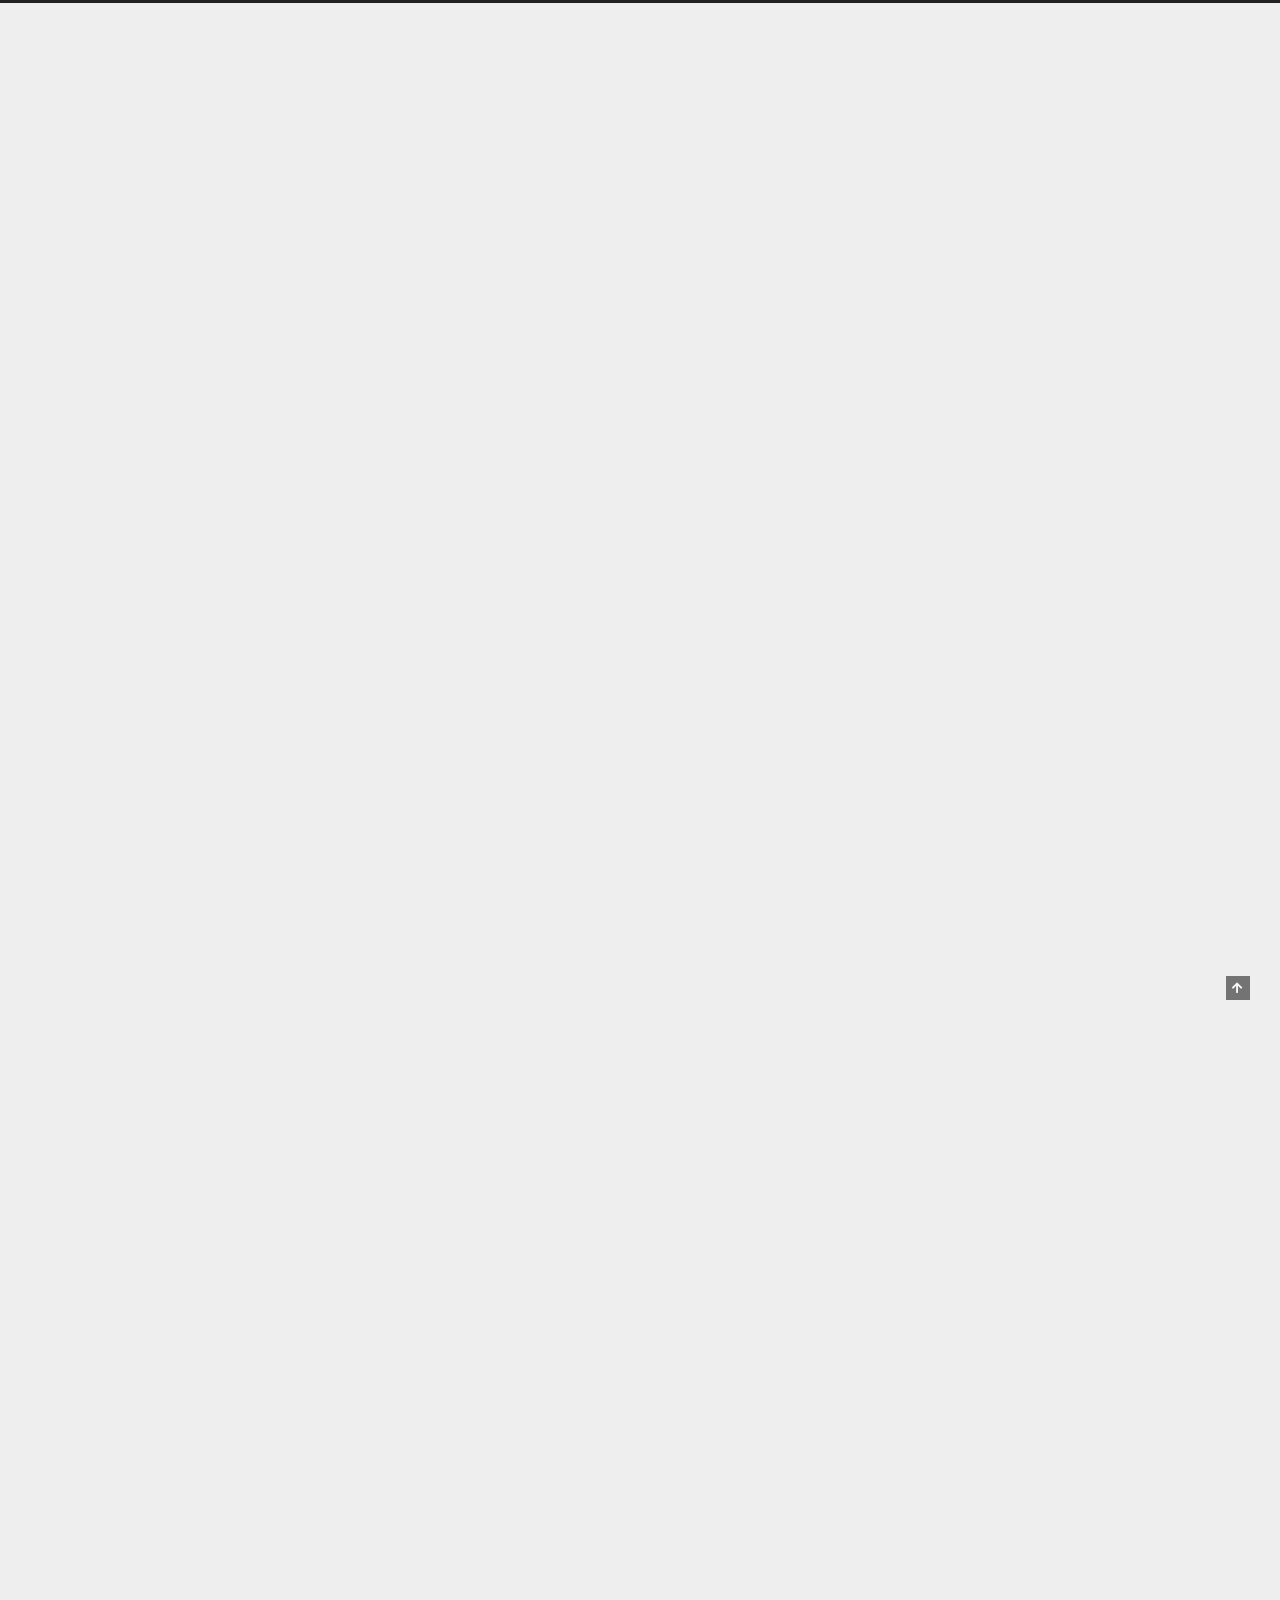
==== commit d805a202: "Site updated: 2022-02-07 01:38:51" ====
--- a/index.html
+++ b/index.html
@@ -378,7 +378,7 @@
           <i class="far fa-calendar-check"></i>
         </span>
         <span class="post-meta-item-text">Edited on</span>
-        <time title="Modified: 2022-01-27 23:38:09" itemprop="dateModified" datetime="2022-01-27T23:38:09+08:00">2022-01-27</time>
+        <time title="Modified: 2022-02-07 01:37:38" itemprop="dateModified" datetime="2022-02-07T01:37:38+08:00">2022-02-07</time>
       </span>
 
   
@@ -392,17 +392,25 @@
     
     <div class="post-body" itemprop="articleBody">
           <p><a target="_blank" rel="noopener" href="https://github.com/Al0ha0e/SimpleEngine">SimpleEngine(SE)</a>是自己造的一个游戏引擎轮子，这篇文章用来记录SE的开发思路</p>
-<h2 id="渲染"><a href="#渲染" class="headerlink" title="渲染"></a>渲染</h2><h3 id="数据结构"><a href="#数据结构" class="headerlink" title="数据结构"></a>数据结构</h3><p>渲染器对多个渲染层进行渲染，每个层根据功能包括三个渲染队列：不透明队列、阴影队列、透明队列。三个队列使用同一颗场景树对物体进行管理，各个队列具体情况如下：</p>
+<h2 id="渲染"><a href="#渲染" class="headerlink" title="渲染"></a>渲染</h2><h3 id="数据结构"><a href="#数据结构" class="headerlink" title="数据结构"></a>数据结构</h3><p>渲染器对多个渲染层进行渲染，每个层根据功能包括三个渲染队列：不透明队列、阴影队列、透明队列。三个队列各自使用一棵场景树对物体进行管理，各个队列具体情况如下：</p>
 <ul>
 <li>不透明队列：用于渲染不透明物体。</li>
 <li>阴影队列：用于渲染阴影贴图，在这一队列中的物体需要加入不透明队列才能正常渲染，这一队列不需要进行光照剔除，但需要根据光源进行视锥体剔除。</li>
 <li>透明队列：用于渲染半透明物体，这一队列中的物体需要在视锥体剔除后按由远到近的顺序进行渲染。</li>
 </ul>
-<h3 id="场景管理"><a href="#场景管理" class="headerlink" title="场景管理"></a>场景管理</h3><p>除地形以外，场景中的物体和灯光（方向光，区域光，自发光等光源除外，参见全局光照）由稀疏八叉树管理。对象在八叉树中的位置由其在世界坐标系中的位置和范围决定，对于物体，其范围由顶点构成的AABB包围盒决定，对于灯光，其范围由其衰减范围和作用角度决定，稀疏八叉树的非叶节点也可以用来记录对象信息。</p>
-<p>当物体加入渲染队列或被移动时，物体被插入八叉树，插入时物体从根结点出发，如果物体占用当前非叶节点的多个子结点，将物体插入当前节点，插入结束。否则根据范围确定子节点递归插入。当物体移动时，需要判断其在八叉树中的位置是否被改变，若被改变则需要将其从树中删除并重新插入，删除时，需要自底向上合并空节点，因此需要维护非空子树个数，并且需要维护物体ID到所插入节点和队列位置的索引</p>
-<p>将光源插入八叉树的操作要稍微复杂一点，因为光照会对几棵子树中的所有节点产生作用，让所有节点记录光照信息开销较大，因此首先需要将节点分为完全处于光照范围内的节点和与光照范围相交的其他节点。对于第一类节点，只需要在子树的根节点处记录光源信息，在渲染时向下遍历并加上光源即可，类似于差分的思想；对第二类节点才需要逐个增加光照信息，这一增加过程可以由懒标记实现。需要为这两类光源分别维护一个队列，在队列中，光源按对节点的影响从大到小排序，排序过程可以自然地由插入排序实现。为加速光源删除，对于每个光源都需要维护其在所有插入节点的索引，删除时按索引全部将其移出队列即可。光源位置更新可能会导致短时间多次将光源删除插入八叉树，可能会带来巨大的开销，因此还需要单独维护这些光源，使其保持在八叉树较浅的层次并且按第一类光源处理。</p>
-<p>在渲染时，渲染器遍历八叉树并进行视锥剔除，对于通过剔除的节点，渲染器设置光源列表并对节点中的物体进行渲染。这一光源列表只是一个整型数组，是对显存中光源列表的索引，因此对显存的开销较小。光源列表实际分为两部分，一部分由完全影响到当前节点的光源构成，这一列表在向下的同一条路径里只需要追加，第二部分为各节点各异的光源，渲染器在这两个列表中按对节点的影响从大到小选出不多于某一数目的节点，在对每个节点的渲染中，只需要发送列表发生变化的部分，具体可以实现为在一个定长数组中相对增长的两个队列。</p>
-<p>这种场景管理的一个重要目的在于将光源剔除放到世界空间中，而不是传统光源剔除中的摄像机空间，在游戏中摄像机的运动比光源和物体运动更为频繁，因而在相机空间比世界空间下重新剔除更为频繁。在本方案中，光源剔除在光源插入八叉树时完成，此后每一帧的渲染过程只是发送对应的光源列表，这种代价均摊到每一帧较小。此外，在渲染阴影或应用多个渲染器时，需要用到不同位置的摄像机，世界空间的剔除结果不会受摄像机位置影响，因此是一劳永逸的。</p>
+<h3 id="场景管理"><a href="#场景管理" class="headerlink" title="场景管理"></a>场景管理</h3><p>引擎使用稀疏八叉树管理一个渲染队列中的物体和光源（目前只有在阴影队列中的点光源和聚光灯有意义）。这一八叉树有一个最大高度，物体和光源根据其在世界坐标中的作用范围（物体使用AABB包围盒，光源可能使用球体）插入八叉树的某一结点。物体需要插入能包含它的最细粒度的节点，而光源需要插入到能与其唯一相交的最细粒度节点（即这一节点的兄弟与光源都是相离的关系）物体位置移动时需要更新其在八叉树中的位置，若物体仍被包含在原节点，则需要在该节点及其子节点中找到一个新位置插入物体，否则就将物体删除后重新插入树中。对光源位置的更新也是删除重新插入即可。在将物体删除后，需要合并空节点，若被合并节点有灯光，需要将灯光提高至更高层节点，并在此后节点分裂时重新下推。</p>
+<p>为了加速对象的删除和更新，需要维护对光源和物体在树中位置的索引。对于物体，只需简单记录物体所在节点及其在节点中的物体链表对应的指针即可。而对于光源，由于在合并空节点时需要将光源提高，因此需要支持查找某一子树中的所有光源的操作。这一操作一种可能的实现方法：首先对八叉树节点进行编号（可能利用中序遍历的模式编一个三维的向量），光源记录其所在节点的号，所有光源根据号的大小串成一个链表，这一过程可以用一棵线索二叉树实现，一个新光源插入时查找其前驱和后继确定其在链表中的位置，并将其加入链表和二叉树。一棵子树对应的编号是连续的，因此操作子树时只需要在二叉树中定位到链表的头尾即可。</p>
+<p>对于开放世界游戏，对象在树中的深度会随对象远离原点而增加，另一方面，场景中出现的对象只占据整个世界的一小部分连续区域，也就是说八叉树中只有一部分子树中存在对象，而这一子树到树根的路径都是空的，因而不需要实际维护这一路径，这种空闲现象伴随物体删除产生，因此在物体删除导致出现一条唯一路径指向一棵子树时，可以删除这一路径只保留根；而在插入物体时，如果发现根节点不能包含物体，需要重新生成根节点的父亲并将其作为新的根节点直到其包含物体。</p>
+<p>对场景进行渲染时，从树根处出发对八叉树节点进行视锥体剔除。对光源阴影渲染时，从光源索引处出发对子树中节点进行光源视锥体剔除。</p>
+<p>这一数据结构起到以下几个作用：</p>
+<ul>
+<li>利用八叉树加速视锥体剔除的过程</li>
+<li>利用八叉树快速筛选出渲染某一光源时需要提交Drawcall的物体</li>
+</ul>
+<p>这一数据结构的设计思路和依据在于，物体和光源的变化具有一定的局部性，因此采用动态的八叉树结构可以将对象插入删除的开销分摊到每一帧。对于较少物体，八叉树可以收缩不必要的节点，因此遍历八叉树进行剔除的开销和遍历物体列表全部提交drawcall的（遍历）开销规模是近似的，而八叉树可以轻松剔除视锥外的物体减少drawcall使得实际性能得到提升。场景需要用到实时阴影的动态光源较少，因此即使暴力插入删除开销也是可以接受的，而其在渲染shadowmap时可以根据光源作用范围快速剔除大量无关物体，相较此前需要渲染所有物体性能大大提升。</p>
+<p>对场景中的光源使用一个显存中的数据结构统一进行管理，这一数据结构是一个多级嵌套式的网格结构，类似Deferred方法中的Cluster，但处于世界坐标下。光源信息通过ComputeShader批量写入对应Cluster。</p>
+<p>场景管理的思路在过去几周一直在变，从最开始为每一个队列维护一棵树和所有光源，到所有物体和光源共享一棵树，再到现在的每个队列维护一棵树，只把投射阴影的光源加入阴影队列再用GPU中的数据结构管理光源。在各种细枝末节的事情上卡了好长时间才发现问题的根源，之前一直把做Shading的光源和渲染Shadowmap的光源混为一谈，为了优化巨量光源在树上进行各种插入删除煞费苦心，但实际上八叉树只需要对Shadowmap的渲染做剔除就可以了。但是一些基本思路还是有效的，比如在世界空间下维护光源信息，利用数据结构对阴影渲染进行剔除。新的GPU数据结构仍然面临定期更新的问题，但是相比于在相机空间下的剔除开销仍然少了不少。对数据结构进行一次更新和相机空间下逐帧的计算在内存带宽和计算量上的开销是一样的（都是光源数量的规模），而世界空间下的数据结构无需逐帧更新</p>
+<p>到这里就需要一种统一的管理大世界场景的框架，这一框架可以根据主摄像机位置动态按区块加载和移除各种LOD级别的资源，在加载灯光和物体后通知场景管理的数据结构进行更新，并且和未来的地形系统对接。其中的耦合是很严重的，尤其是这一框架需要根据地形系统的某些几何特性选择数据结构，这也是为什么这个项目酝酿了这么久。</p>
 <h3 id="全局光照"><a href="#全局光照" class="headerlink" title="全局光照"></a>全局光照</h3><p>全局光照系统的实现细节还没有确定，有几个大概思路：</p>
 <ul>
 <li>采用VXGI</li>
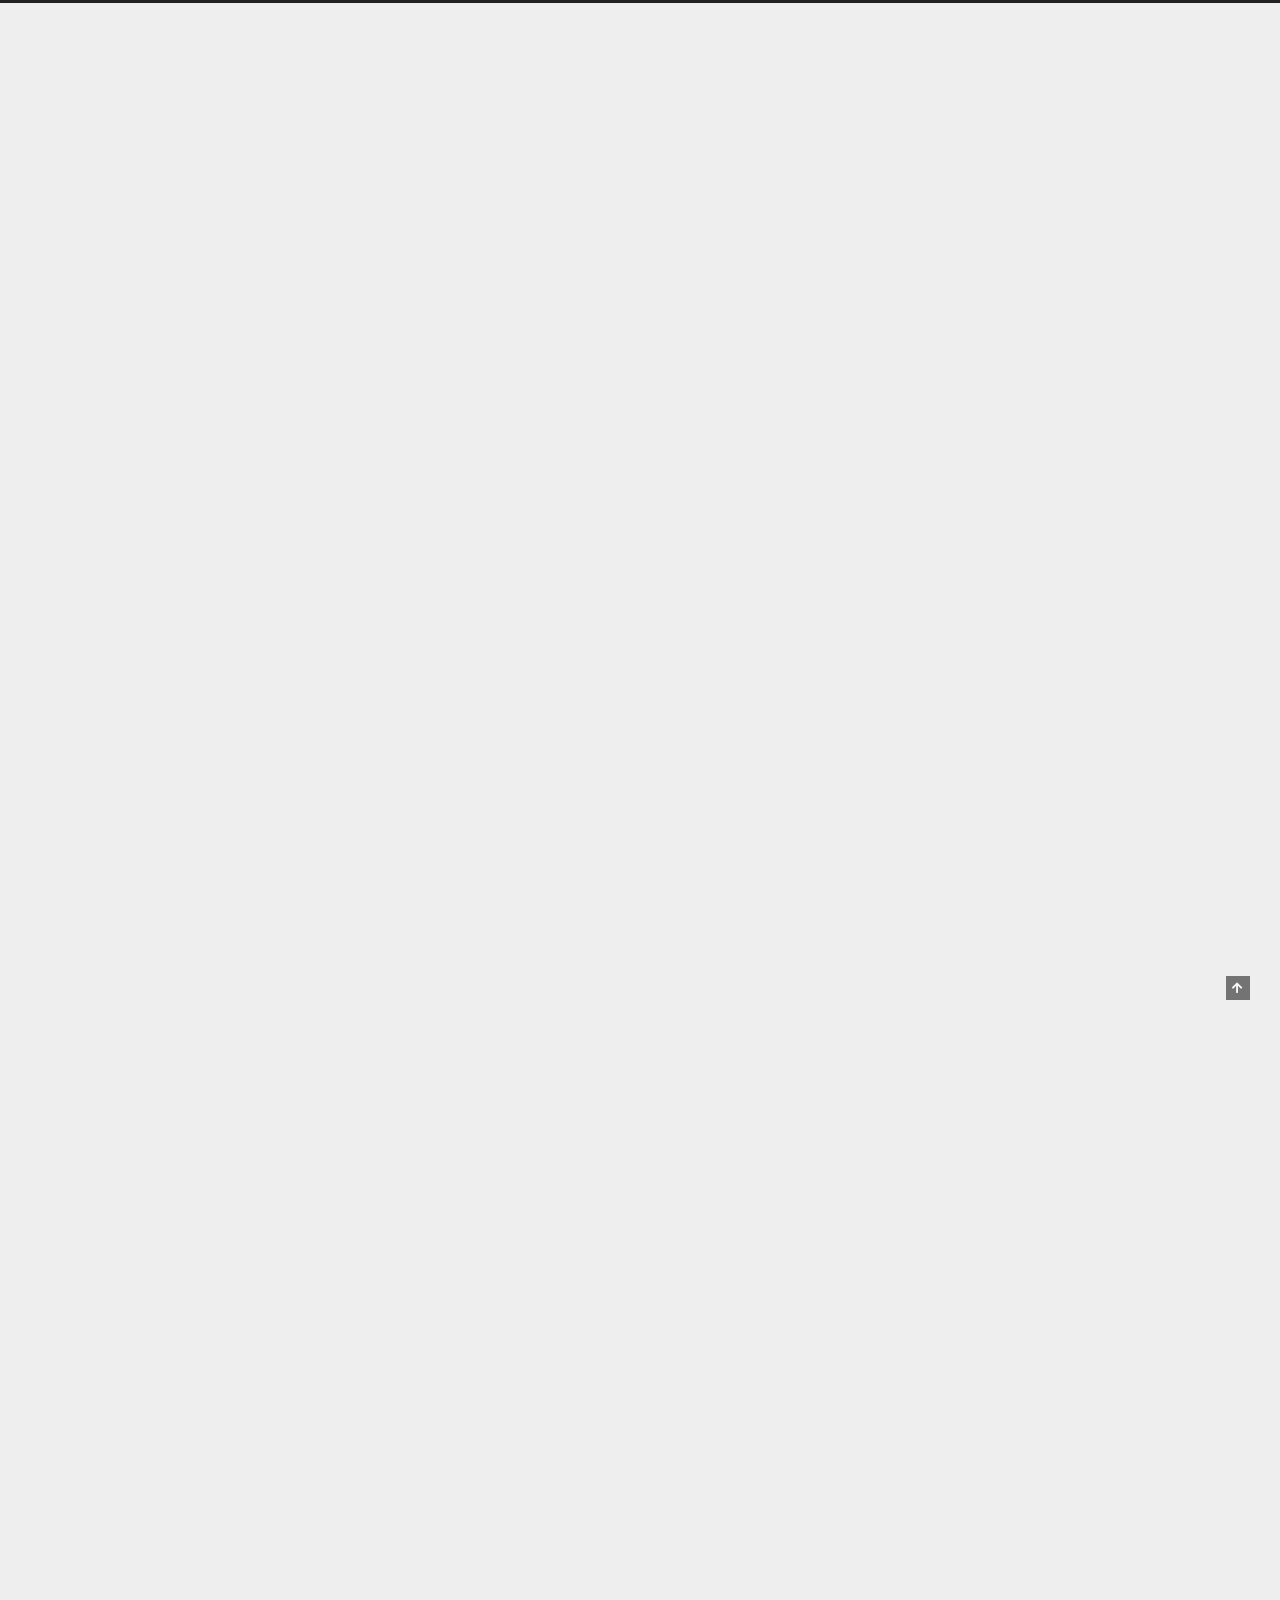
==== commit 211e1501: "Site updated: 2022-04-18 22:48:19" ====
--- a/index.html
+++ b/index.html
@@ -378,7 +378,7 @@
           <i class="far fa-calendar-check"></i>
         </span>
         <span class="post-meta-item-text">Edited on</span>
-        <time title="Modified: 2022-02-07 01:37:38" itemprop="dateModified" datetime="2022-02-07T01:37:38+08:00">2022-02-07</time>
+        <time title="Modified: 2022-04-18 22:47:05" itemprop="dateModified" datetime="2022-04-18T22:47:05+08:00">2022-04-18</time>
       </span>
 
   
@@ -408,9 +408,14 @@
 <li>利用八叉树快速筛选出渲染某一光源时需要提交Drawcall的物体</li>
 </ul>
 <p>这一数据结构的设计思路和依据在于，物体和光源的变化具有一定的局部性，因此采用动态的八叉树结构可以将对象插入删除的开销分摊到每一帧。对于较少物体，八叉树可以收缩不必要的节点，因此遍历八叉树进行剔除的开销和遍历物体列表全部提交drawcall的（遍历）开销规模是近似的，而八叉树可以轻松剔除视锥外的物体减少drawcall使得实际性能得到提升。场景需要用到实时阴影的动态光源较少，因此即使暴力插入删除开销也是可以接受的，而其在渲染shadowmap时可以根据光源作用范围快速剔除大量无关物体，相较此前需要渲染所有物体性能大大提升。</p>
-<p>对场景中的光源使用一个显存中的数据结构统一进行管理，这一数据结构是一个多级嵌套式的网格结构，类似Deferred方法中的Cluster，但处于世界坐标下。光源信息通过ComputeShader批量写入对应Cluster。</p>
-<p>场景管理的思路在过去几周一直在变，从最开始为每一个队列维护一棵树和所有光源，到所有物体和光源共享一棵树，再到现在的每个队列维护一棵树，只把投射阴影的光源加入阴影队列再用GPU中的数据结构管理光源。在各种细枝末节的事情上卡了好长时间才发现问题的根源，之前一直把做Shading的光源和渲染Shadowmap的光源混为一谈，为了优化巨量光源在树上进行各种插入删除煞费苦心，但实际上八叉树只需要对Shadowmap的渲染做剔除就可以了。但是一些基本思路还是有效的，比如在世界空间下维护光源信息，利用数据结构对阴影渲染进行剔除。新的GPU数据结构仍然面临定期更新的问题，但是相比于在相机空间下的剔除开销仍然少了不少。对数据结构进行一次更新和相机空间下逐帧的计算在内存带宽和计算量上的开销是一样的（都是光源数量的规模），而世界空间下的数据结构无需逐帧更新</p>
+<p>场景管理的思路在过去几周一直在变，从最开始为每一个队列维护一棵树和所有光源，到所有物体和光源共享一棵树，再到现在的每个队列维护一棵树，只把投射阴影的光源加入阴影队列再用GPU中的数据结构管理光源。在各种细枝末节的事情上卡了好长时间才发现问题的根源，之前一直把做Shading的光源和渲染Shadowmap的光源混为一谈，为了优化巨量光源在树上进行各种插入删除煞费苦心，但实际上八叉树只需要对Shadowmap的渲染做剔除就可以了。</p>
 <p>到这里就需要一种统一的管理大世界场景的框架，这一框架可以根据主摄像机位置动态按区块加载和移除各种LOD级别的资源，在加载灯光和物体后通知场景管理的数据结构进行更新，并且和未来的地形系统对接。其中的耦合是很严重的，尤其是这一框架需要根据地形系统的某些几何特性选择数据结构，这也是为什么这个项目酝酿了这么久。</p>
+<h3 id="渲染管线"><a href="#渲染管线" class="headerlink" title="渲染管线"></a>渲染管线</h3><p>目前实现了Cluster based Forward+管线，在实现的过程里遇到一些坑，一个是Shader里的Buffer布局有<code>std140</code>和<code>std430</code>，140的数组要对齐成<code>vec4</code>，还有一个问题是所有单元的光源最大数量乘以单元数要小于等于全局光源索引表的大小，现在的Cluster是<code>8*8*16</code>，每个单元最多64盏灯光，一共65536个索引。在实现Depth prepass的过程中遇到两个问题，一个是在实际着色前关掉了深度写入，但是在下一帧清除前要开启深度写入，不然没法清除；还有一个是着色Shader和深度Shader用同一几何数据算出来的片元深度可能不一致，导致绘制出来存在闪烁现象，具体解决方法参见<a target="_blank" rel="noopener" href="https://stackoverflow.com/questions/46914862/z-fighting-after-depth-prepass-on-gtx-980">这里</a></p>
+<p>管线的实现还存在以下几个问题：</p>
+<ul>
+<li>Cluster对于z的线性划分不合理</li>
+<li>光源范围计算存在问题，目前是用衰减到0.1代入计算，但是画面会出现分块现象，但是从视觉效果上看光源影响范围要小</li>
+</ul>
 <h3 id="全局光照"><a href="#全局光照" class="headerlink" title="全局光照"></a>全局光照</h3><p>全局光照系统的实现细节还没有确定，有几个大概思路：</p>
 <ul>
 <li>采用VXGI</li>
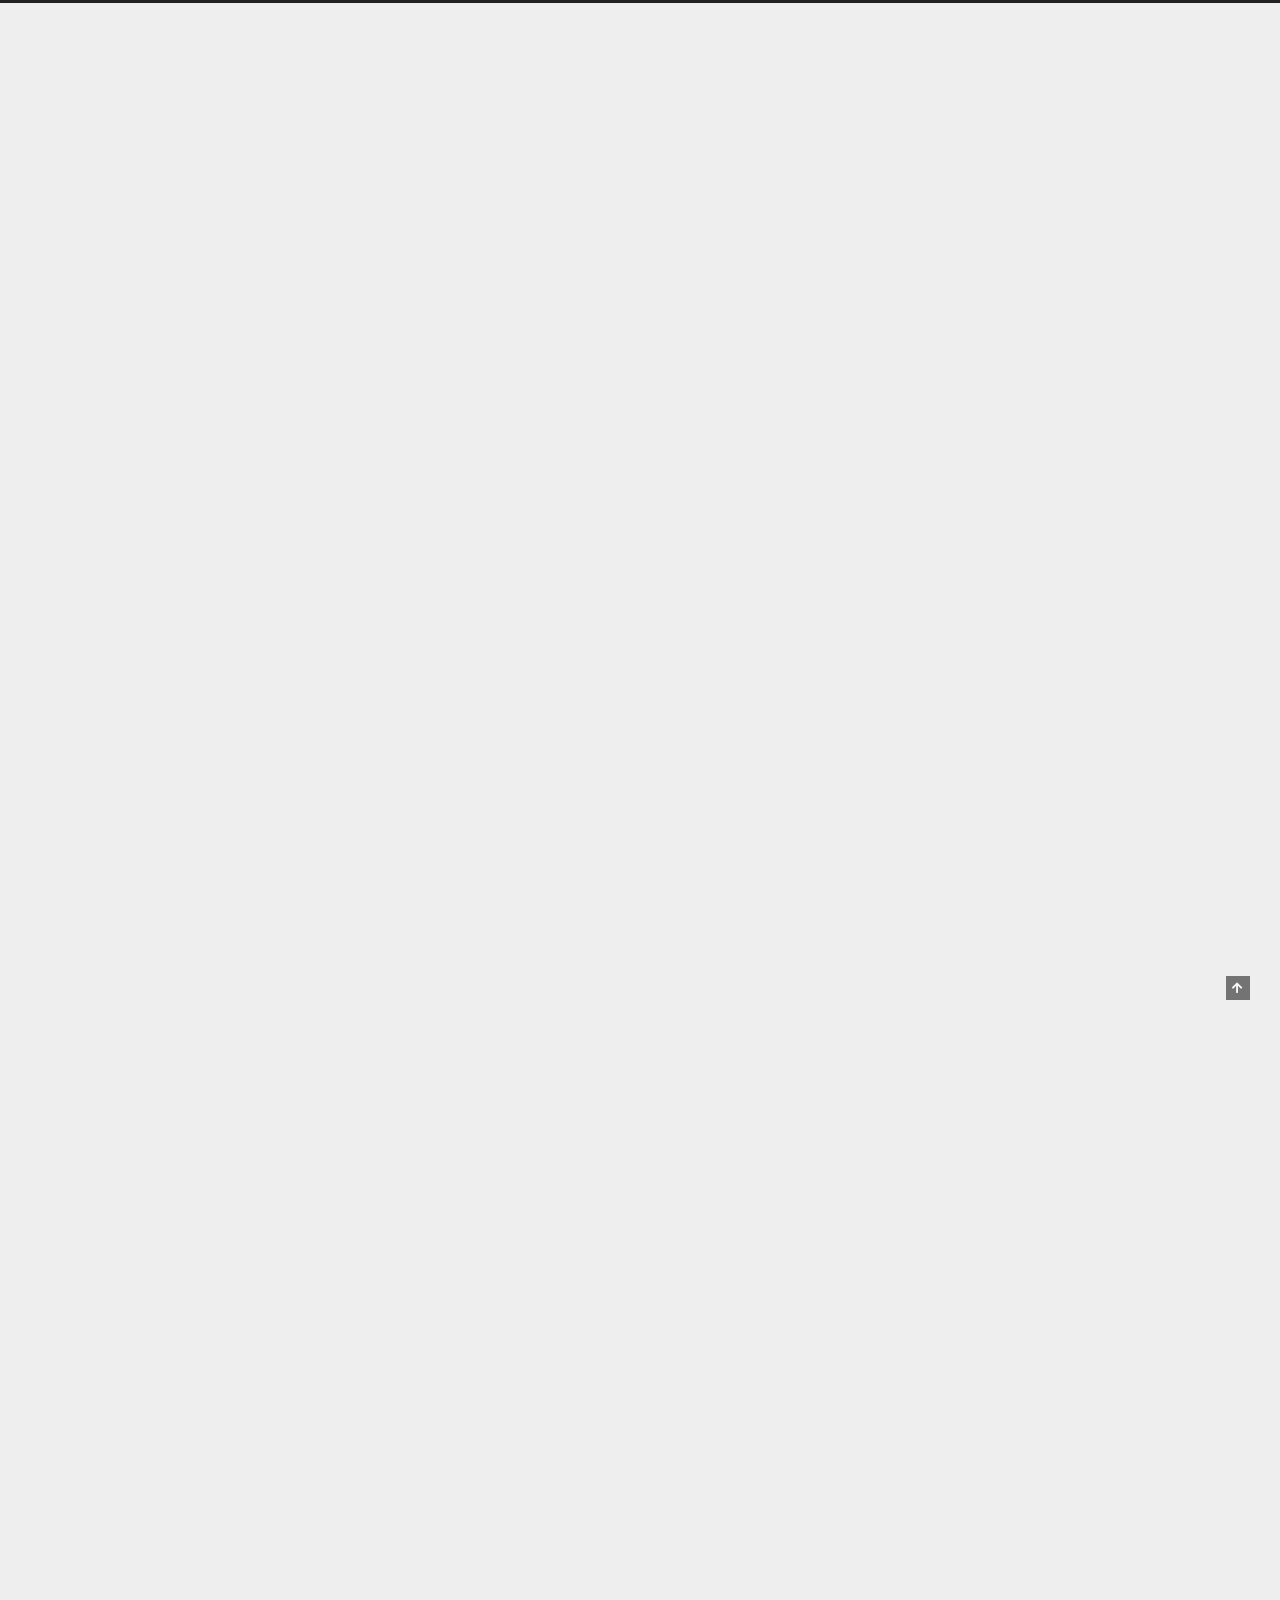
==== commit bf388d4b: "Site updated: 2022-05-30 12:03:49" ====
--- a/index.html
+++ b/index.html
@@ -297,7 +297,7 @@
           <i class="far fa-calendar-check"></i>
         </span>
         <span class="post-meta-item-text">Edited on</span>
-        <time title="Modified: 2022-01-27 23:11:52" itemprop="dateModified" datetime="2022-01-27T23:11:52+08:00">2022-01-27</time>
+        <time title="Modified: 2022-05-30 12:03:17" itemprop="dateModified" datetime="2022-05-30T12:03:17+08:00">2022-05-30</time>
       </span>
 
   
@@ -315,10 +315,11 @@
 <p>统计方面接入了百度统计和Google Analytics，虽然百度是一坨屎，但是百度统计令人感到意外的很好用，插入代码之后五分钟之内就有数据了，还有实时的数据，就是这个网站存不住登录信息，过几个小时都要重新登陆和邮箱验证。不知道为啥Google Analytics这几天一直都没跑起来，可能是配置出了问题。在做了SSR的打包之后应该直接按照他们提供的方法在<code>index.html</code>的<code>&lt;head&gt;</code>里插入代码就好了。否则还需要在<code>main.js</code>里头加<code>router.beforeEach</code>来处理。</p>
 <p>服务器选了UCloud的香港服务器，单核2G内存1M带宽，买了两个月花了二百五十左右，主要是为了免去备案的麻烦，但是买完会有客服打电话加微信还是挺烦的。域名直接在阿里买了一年的，接近一百块。服务器就是普通的Nginx，没做特别的配置。运行了几天都挺稳定的，就是加载速度略慢，这个的原因还有待排查。</p>
 <p>后来发现确实是服务器的问题，传输一个500K的网页居然要6秒，看来需要搭CDN了，国内直接买也还要备案。客服似乎发现我服务器一直有流量进来还给我换了个高级客服。这几天发现有奇怪的域名访问进来，才想起来忘记在服务器配置域名了。现在Google Analytics也跑起来了，确实是时间的问题，但是感觉还是没有百度的好用。</p>
-<h2 id="运营"><a href="#运营" class="headerlink" title="运营"></a>运营</h2><p>1.21浏览量大概在50，主要是当天在B站专栏发了广告<br>1.22浏览量也大概在60，广告继续发挥作用，还有零星从Bing来的，说明搜索引擎开始发挥作用了<br>1.26浏览量头一次破百，主要还是广告，Bing来的不超过十，有零星从百度移动端来的</p>
+<p>2022.5.30 这几天新加了个英文站，部署在<code>/en/</code>的路径下，然后用<code>spa-plugin</code>打包的时候遇到了路径的坑，打包出来因为路径对不上效果出错，参考了这个链接<a target="_blank" rel="noopener" href="https://github.com/chrisvfritz/prerender-spa-plugin/issues/215#issuecomment-415942268">https://github.com/chrisvfritz/prerender-spa-plugin/issues/215#issuecomment-415942268</a>解决了问题。</p>
+<h2 id="运营"><a href="#运营" class="headerlink" title="运营"></a>运营</h2><p>1.21浏览量大概在50，主要是当天在B站专栏发了广告<br>1.22浏览量也大概在60，广告继续发挥作用，还有零星从Bing来的，说明搜索引擎开始发挥作用了<br>1.26浏览量头一次破百，主要还是广告，Bing来的不超过十，有零星从百度移动端来的<br>5.30 最近浏览量一直在60左右，来自搜索引擎的占三分之一，还是打算在英文上多做一些，中文有点不合适了</p>
 <h3 id="SEO"><a href="#SEO" class="headerlink" title="SEO"></a>SEO</h3><h4 id="Google"><a href="#Google" class="headerlink" title="Google"></a>Google</h4><p>Google的爬虫是三个里面最灵的，用<a target="_blank" rel="noopener" href="https://search.google.com/search-console">Search Console</a>可以检查域名有没有被收录，之后就可以向Google提交域名，这个是三个搜索引擎里最灵的，上午十一点左右提交，当天下午五点左右就给收录了，而且不需要其他信息。但是Google给的初始排名不怎么高，除了精确搜索标题排到前二之外剩下的都不在第一页里，可能是需要做SEO的地方。</p>
 <h4 id="Bing"><a href="#Bing" class="headerlink" title="Bing"></a>Bing</h4><p>Bing可以用<a target="_blank" rel="noopener" href="https://www.bing.com/webmasters">Webmaster Tool</a>提交域名并检查是否被收录，但是<code>已发现但未爬网</code>的状态让人感觉很迷，事后发现等一阵子就好了。Bing要求很多，需要提供<code>description</code>，标题还要超过15字之类的，还好这些都可以用他的网站扫描暴露出来，这些修好以后可以重新提交。Bing在上线四天左右给收录了，而且排名给到了第一页，收录之后就有了从Bing来的流量（虽然只有个位数）。</p>
-<h4 id="百度"><a href="#百度" class="headerlink" title="百度"></a>百度</h4><p>百度的链接在<a target="_blank" rel="noopener" href="https://ziyuan.baidu.com/">搜索资源平台</a>提交，百度是最烂的，只能检查可不可以正常爬下来，没法主动检查有没有被收录，而且到现在（上线四天以后）也没给收录，不知道发生了啥，难道是备案的问题？</p>
+<h4 id="百度"><a href="#百度" class="headerlink" title="百度"></a>百度</h4><p>百度的链接在<a target="_blank" rel="noopener" href="https://ziyuan.baidu.com">搜索资源平台</a>提交，百度是最烂的，只能检查可不可以正常爬下来，没法主动检查有没有被收录，而且到现在（上线四天以后）也没给收录，不知道发生了啥，难道是备案的问题？</p>
 <h3 id="其他推广"><a href="#其他推广" class="headerlink" title="其他推广"></a>其他推广</h3><p>1.21写了一篇广告（写的像论文一样）用小号发到B站专栏上了，两天大概170的浏览量10的收藏，给网站贡献了80左右的浏览量和60左右的UV，转化率还是很高。别的平台以后慢慢打广告罢，还要注册小号之类的。简书发了一篇被撤回了，好像因为外链之类的原因。目前网站主要的流量还是这些推广，希望以后能往搜索引擎方向倾斜。主要还是想多发一些带外链的广告，这样也有利于SEO。</p>
 <p>B站专栏在后面几天访问量居然一直线性增长，到27号已经破1200了，还有140左右的收藏，看来方向是正确的，这些天又深入研究了下这个方向发现同类的东西做的确实不行，应该可以多搞一搞。</p>
 
